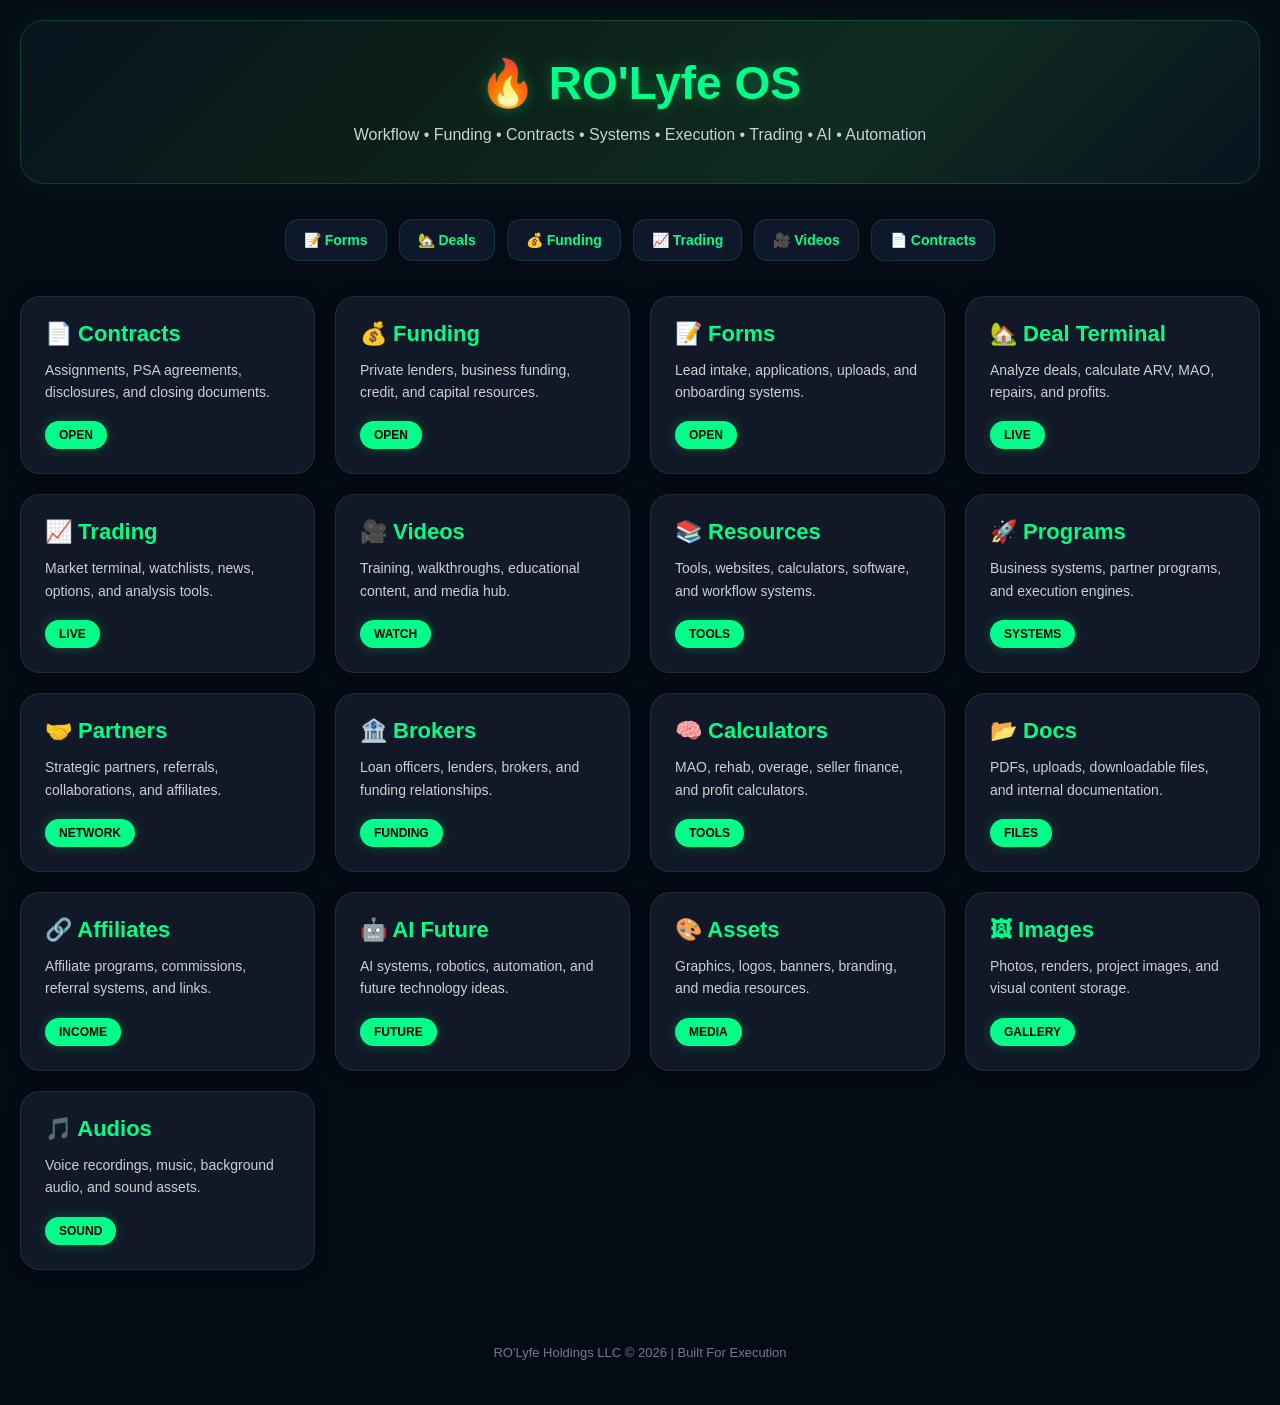
==== index.html @ 67cfa074 "Update index.html" ====
<!DOCTYPE html>
<html lang="en">
<head>
<meta charset="UTF-8" />
<meta name="viewport" content="width=device-width, initial-scale=1.0"/>
<title>RO'Lyfe OS</title>

<style>

*{
margin:0;
padding:0;
box-sizing:border-box;
font-family:Arial,sans-serif;
scroll-behavior:smooth;
}

body{
background:#050b14;
color:white;
padding:20px;
}

/* TOP HERO */

.topbar{
text-align:center;
margin-bottom:35px;
padding:35px 20px;
border-radius:24px;
background:
linear-gradient(
135deg,
#07141f,
#0b1f17,
#102b20,
#07141f
);
border:1px solid rgba(0,255,136,0.18);
box-shadow:0 0 30px rgba(0,255,136,0.08);
animation:glow 5s infinite alternate;
}

.topbar h1{
font-size:46px;
margin-bottom:12px;
color:#00ff88;
text-shadow:0 0 15px rgba(0,255,136,0.35);
}

.topbar p{
color:#c8d2dc;
font-size:16px;
line-height:1.6;
max-width:800px;
margin:auto;
}

/* QUICK NAV */

.quicknav{
display:flex;
justify-content:center;
gap:12px;
flex-wrap:wrap;
margin-bottom:35px;
}

.quicknav a{
text-decoration:none;
background:#0f172a;
color:#00ff88;
padding:12px 18px;
border-radius:14px;
font-size:14px;
font-weight:bold;
border:1px solid rgba(0,255,136,0.15);
transition:0.3s;
}

.quicknav a:hover{
background:#00ff88;
color:#000;
transform:translateY(-3px);
}

/* GRID */

.grid{
display:grid;
grid-template-columns:repeat(auto-fit,minmax(240px,1fr));
gap:20px;
}

/* CARD */

.card{
background:#111827;
border:1px solid rgba(255,255,255,0.08);
border-radius:20px;
padding:24px;
text-decoration:none;
color:white;
transition:0.3s;
box-shadow:0 0 15px rgba(0,0,0,0.3);
position:relative;
overflow:hidden;
}

.card::before{
content:"";
position:absolute;
top:0;
left:0;
width:100%;
height:4px;
background:#00ff88;
opacity:0;
transition:0.3s;
}

.card:hover::before{
opacity:1;
}

.card:hover{
transform:translateY(-6px);
border-color:#00ff88;
box-shadow:0 0 25px rgba(0,255,136,0.25);
background:#132033;
}

.card h2{
font-size:22px;
margin-bottom:12px;
color:#00ff88;
}

.card p{
font-size:14px;
line-height:1.6;
color:#cfcfcf;
margin-bottom:18px;
}

/* BADGE */

.badge{
display:inline-block;
padding:7px 14px;
border-radius:999px;
background:#00ff88;
color:#000;
font-weight:bold;
font-size:12px;
box-shadow:0 0 12px rgba(0,255,136,0.25);
}

/* FOOTER */

.footer{
margin-top:50px;
text-align:center;
color:#6f7b8b;
font-size:13px;
padding:25px;
}

/* GLOW */

@keyframes glow{
from{
box-shadow:0 0 12px rgba(0,255,136,0.10);
}
to{
box-shadow:0 0 35px rgba(0,255,136,0.25);
}
}

/* MOBILE */

@media(max-width:768px){

.topbar h1{
font-size:34px;
}

.topbar p{
font-size:14px;
}

.quicknav{
gap:8px;
}

.quicknav a{
font-size:12px;
padding:10px 12px;
}

.card h2{
font-size:20px;
}

}

</style>
</head>

<body>

<!-- HERO -->

<div class="topbar">

<h1>🔥 RO'Lyfe OS</h1>

<p>
Workflow • Funding • Contracts • Systems • Execution • Trading • AI • Automation
</p>

</div>

<!-- QUICK NAV -->

<div class="quicknav">

<a href="./forms/">📝 Forms</a>

<a href="./deal-terminal/">🏡 Deals</a>

<a href="./funding/">💰 Funding</a>

<a href="./trading/">📈 Trading</a>

<a href="./videos/">🎥 Videos</a>

<a href="./contracts/">📄 Contracts</a>

</div>

<!-- MAIN GRID -->

<div class="grid">

<a class="card" href="./contracts/">

<h2>📄 Contracts</h2>

<p>
Assignments, PSA agreements, disclosures, and closing documents.
</p>

<span class="badge">OPEN</span>

</a>

<a class="card" href="./funding/">

<h2>💰 Funding</h2>

<p>
Private lenders, business funding, credit, and capital resources.
</p>

<span class="badge">OPEN</span>

</a>

<a class="card" href="./forms/">

<h2>📝 Forms</h2>

<p>
Lead intake, applications, uploads, and onboarding systems.
</p>

<span class="badge">OPEN</span>

</a>

<a class="card" href="./deal-terminal/">

<h2>🏡 Deal Terminal</h2>

<p>
Analyze deals, calculate ARV, MAO, repairs, and profits.
</p>

<span class="badge">LIVE</span>

</a>

<a class="card" href="./trading/">

<h2>📈 Trading</h2>

<p>
Market terminal, watchlists, news, options, and analysis tools.
</p>

<span class="badge">LIVE</span>

</a>

<a class="card" href="./videos/">

<h2>🎥 Videos</h2>

<p>
Training, walkthroughs, educational content, and media hub.
</p>

<span class="badge">WATCH</span>

</a>

<a class="card" href="./resources/">

<h2>📚 Resources</h2>

<p>
Tools, websites, calculators, software, and workflow systems.
</p>

<span class="badge">TOOLS</span>

</a>

<a class="card" href="./programs/">

<h2>🚀 Programs</h2>

<p>
Business systems, partner programs, and execution engines.
</p>

<span class="badge">SYSTEMS</span>

</a>

<a class="card" href="./partners/">

<h2>🤝 Partners</h2>

<p>
Strategic partners, referrals, collaborations, and affiliates.
</p>

<span class="badge">NETWORK</span>

</a>

<a class="card" href="./brokers/">

<h2>🏦 Brokers</h2>

<p>
Loan officers, lenders, brokers, and funding relationships.
</p>

<span class="badge">FUNDING</span>

</a>

<a class="card" href="./calculators/">

<h2>🧠 Calculators</h2>

<p>
MAO, rehab, overage, seller finance, and profit calculators.
</p>

<span class="badge">TOOLS</span>

</a>

<a class="card" href="./docs/">

<h2>📂 Docs</h2>

<p>
PDFs, uploads, downloadable files, and internal documentation.
</p>

<span class="badge">FILES</span>

</a>

<a class="card" href="./affiliates/">

<h2>🔗 Affiliates</h2>

<p>
Affiliate programs, commissions, referral systems, and links.
</p>

<span class="badge">INCOME</span>

</a>

<a class="card" href="./ai-future/">

<h2>🤖 AI Future</h2>

<p>
AI systems, robotics, automation, and future technology ideas.
</p>

<span class="badge">FUTURE</span>

</a>

<a class="card" href="./assets/">

<h2>🎨 Assets</h2>

<p>
Graphics, logos, banners, branding, and media resources.
</p>

<span class="badge">MEDIA</span>

</a>

<a class="card" href="./images/">

<h2>🖼 Images</h2>

<p>
Photos, renders, project images, and visual content storage.
</p>

<span class="badge">GALLERY</span>

</a>

<a class="card" href="./audios/">

<h2>🎵 Audios</h2>

<p>
Voice recordings, music, background audio, and sound assets.
</p>

<span class="badge">SOUND</span>

</a>

</div>

<!-- FOOTER -->

<div class="footer">

<p>
RO'Lyfe Holdings LLC © 2026 | Built For Execution
</p>

</div>

</body>
</html>
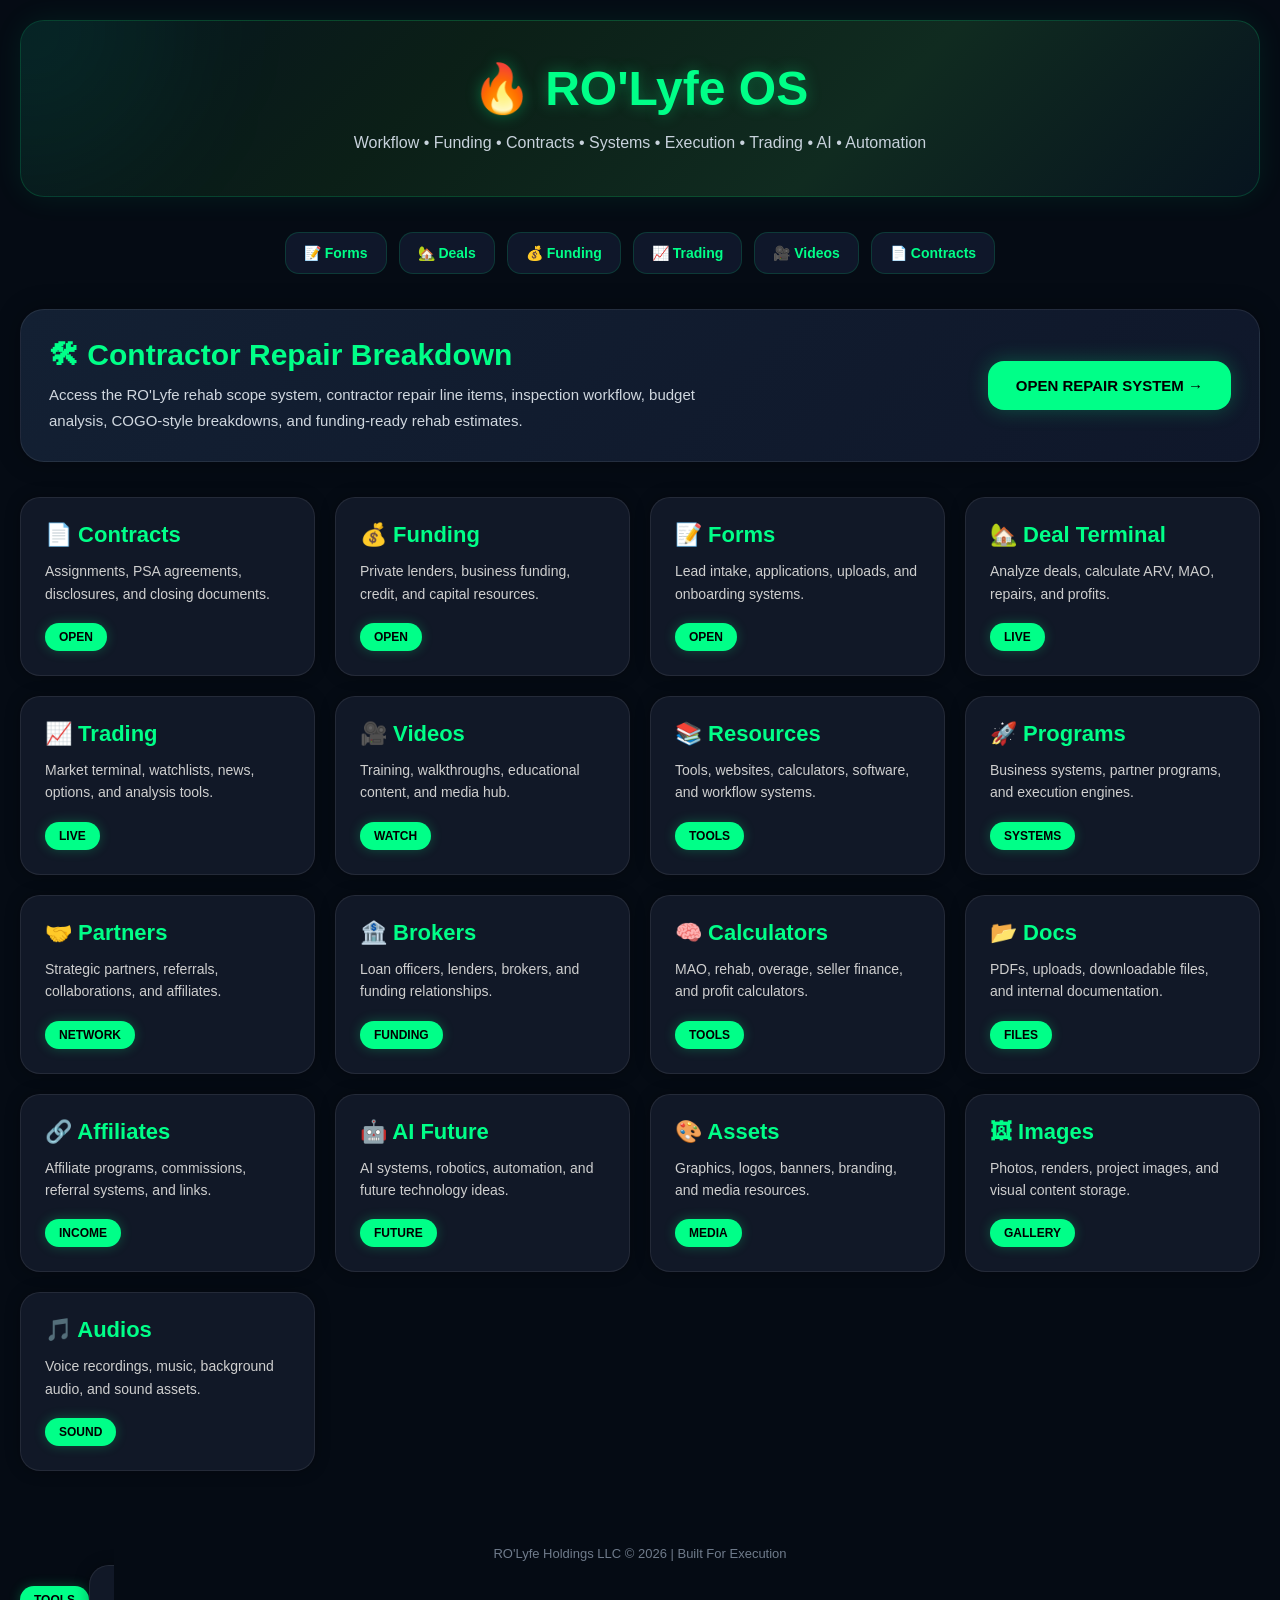
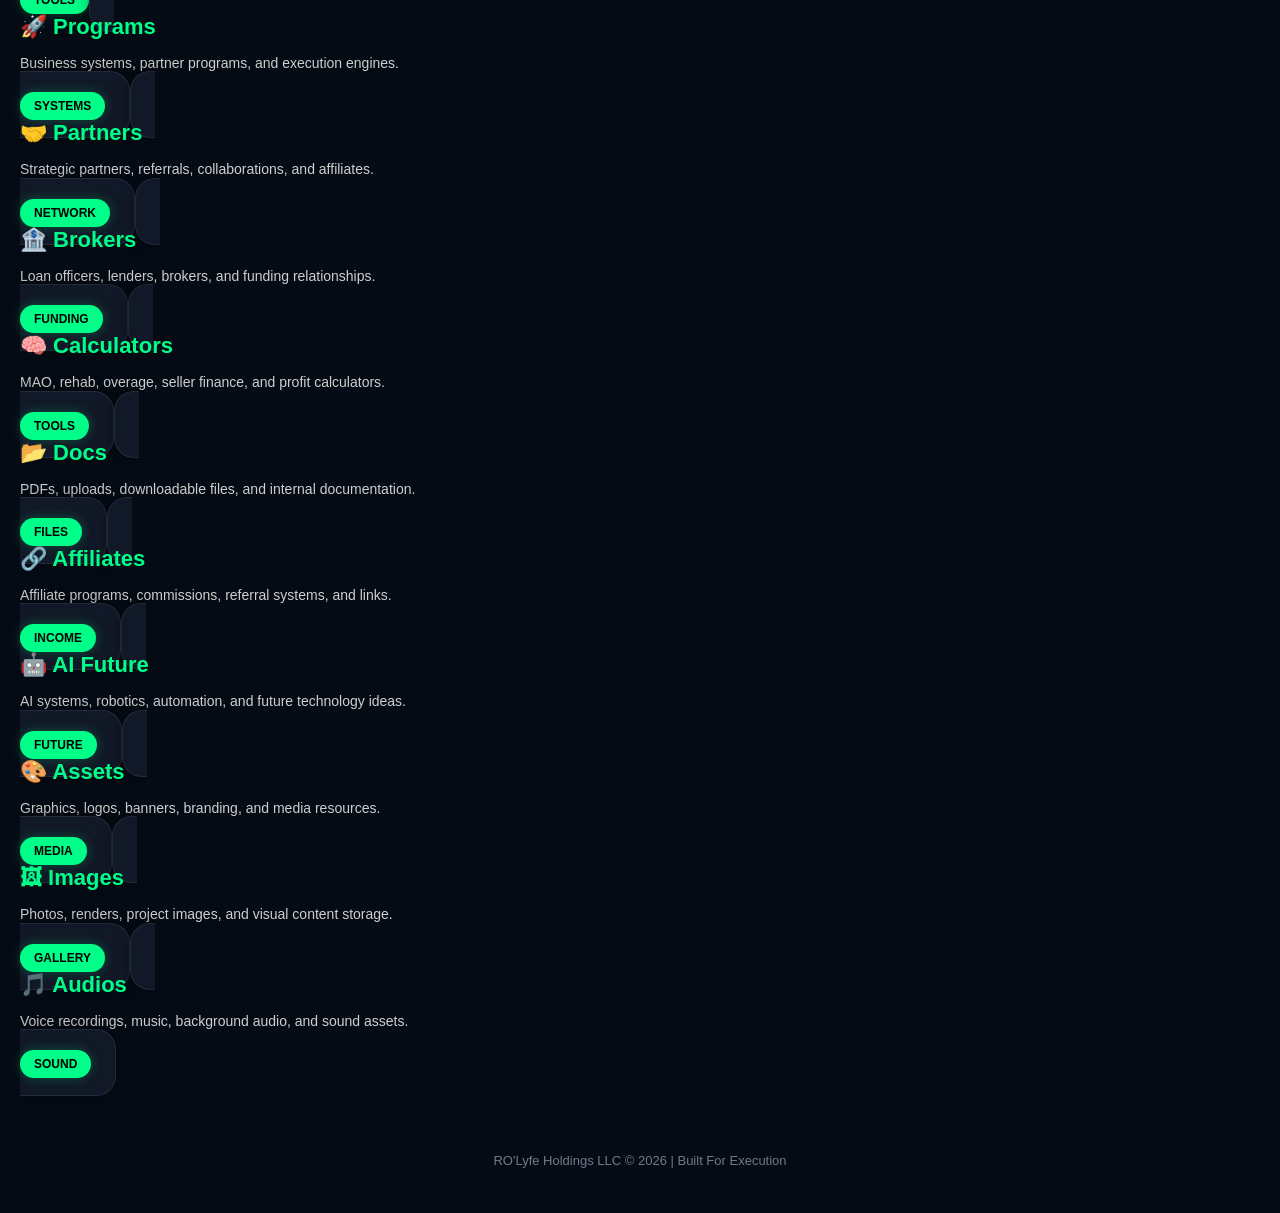
==== commit a7d1a15d: "Update index.html" ====
--- a/index.html
+++ b/index.html
@@ -1,7 +1,7 @@
 <!DOCTYPE html>
 <html lang="en">
 <head>
-<meta charset="UTF-8" />
+<meta charset="UTF-8"/>
 <meta name="viewport" content="width=device-width, initial-scale=1.0"/>
 <title>RO'Lyfe OS</title>
 
@@ -21,12 +21,12 @@
 padding:20px;
 }
 
-/* TOP HERO */
+/* HERO */
 
 .topbar{
 text-align:center;
 margin-bottom:35px;
-padding:35px 20px;
+padding:40px 20px;
 border-radius:24px;
 background:
 linear-gradient(
@@ -39,21 +39,39 @@
 border:1px solid rgba(0,255,136,0.18);
 box-shadow:0 0 30px rgba(0,255,136,0.08);
 animation:glow 5s infinite alternate;
+position:relative;
+overflow:hidden;
+}
+
+.topbar::before{
+content:"";
+position:absolute;
+top:-120px;
+left:-120px;
+width:260px;
+height:260px;
+background:rgba(0,255,136,0.08);
+filter:blur(70px);
+border-radius:50%;
 }
 
 .topbar h1{
-font-size:46px;
+font-size:48px;
 margin-bottom:12px;
 color:#00ff88;
 text-shadow:0 0 15px rgba(0,255,136,0.35);
+position:relative;
+z-index:2;
 }
 
 .topbar p{
 color:#c8d2dc;
 font-size:16px;
-line-height:1.6;
-max-width:800px;
+line-height:1.7;
+max-width:900px;
 margin:auto;
+position:relative;
+z-index:2;
 }
 
 /* QUICK NAV */
@@ -82,6 +100,52 @@
 background:#00ff88;
 color:#000;
 transform:translateY(-3px);
+}
+
+/* REPAIR SECTION */
+
+.repair-banner{
+margin-bottom:35px;
+padding:28px;
+border-radius:24px;
+background:linear-gradient(135deg,#132033,#0f172a);
+border:1px solid rgba(255,255,255,0.08);
+display:flex;
+flex-wrap:wrap;
+justify-content:space-between;
+align-items:center;
+gap:20px;
+box-shadow:0 0 25px rgba(0,0,0,0.3);
+}
+
+.repair-text h2{
+font-size:30px;
+color:#00ff88;
+margin-bottom:10px;
+}
+
+.repair-text p{
+max-width:700px;
+line-height:1.7;
+color:#d0d7df;
+font-size:15px;
+}
+
+.repair-btn{
+text-decoration:none;
+background:#00ff88;
+color:#000;
+padding:16px 28px;
+border-radius:16px;
+font-weight:bold;
+font-size:15px;
+transition:0.3s;
+box-shadow:0 0 20px rgba(0,255,136,0.25);
+}
+
+.repair-btn:hover{
+transform:translateY(-4px) scale(1.03);
+background:white;
 }
 
 /* GRID */
@@ -202,6 +266,14 @@
 font-size:20px;
 }
 
+.repair-banner{
+padding:22px;
+}
+
+.repair-text h2{
+font-size:24px;
+}
+
 }
 
 </style>
@@ -226,225 +298,140 @@
 <div class="quicknav">
 
 <a href="./forms/">📝 Forms</a>
-
 <a href="./deal-terminal/">🏡 Deals</a>
-
 <a href="./funding/">💰 Funding</a>
-
 <a href="./trading/">📈 Trading</a>
-
 <a href="./videos/">🎥 Videos</a>
-
 <a href="./contracts/">📄 Contracts</a>
 
 </div>
 
+<!-- REPAIR HUB -->
+
+<div class="repair-banner">
+
+<div class="repair-text">
+
+<h2>🛠 Contractor Repair Breakdown</h2>
+
+<p>
+Access the RO'Lyfe rehab scope system, contractor repair line items,
+inspection workflow, budget analysis, COGO-style breakdowns,
+and funding-ready rehab estimates.
+</p>
+
+</div>
+
+<a class="repair-btn" href="./calculators/">
+OPEN REPAIR SYSTEM →
+</a>
+
+</div>
+
 <!-- MAIN GRID -->
 
 <div class="grid">
 
 <a class="card" href="./contracts/">
-
 <h2>📄 Contracts</h2>
-
-<p>
-Assignments, PSA agreements, disclosures, and closing documents.
-</p>
-
+<p>Assignments, PSA agreements, disclosures, and closing documents.</p>
 <span class="badge">OPEN</span>
-
 </a>
 
 <a class="card" href="./funding/">
-
 <h2>💰 Funding</h2>
-
-<p>
-Private lenders, business funding, credit, and capital resources.
-</p>
-
+<p>Private lenders, business funding, credit, and capital resources.</p>
 <span class="badge">OPEN</span>
-
 </a>
 
 <a class="card" href="./forms/">
-
 <h2>📝 Forms</h2>
-
-<p>
-Lead intake, applications, uploads, and onboarding systems.
-</p>
-
+<p>Lead intake, applications, uploads, and onboarding systems.</p>
 <span class="badge">OPEN</span>
-
 </a>
 
 <a class="card" href="./deal-terminal/">
-
 <h2>🏡 Deal Terminal</h2>
-
-<p>
-Analyze deals, calculate ARV, MAO, repairs, and profits.
-</p>
-
+<p>Analyze deals, calculate ARV, MAO, repairs, and profits.</p>
 <span class="badge">LIVE</span>
-
 </a>
 
 <a class="card" href="./trading/">
-
 <h2>📈 Trading</h2>
-
-<p>
-Market terminal, watchlists, news, options, and analysis tools.
-</p>
-
+<p>Market terminal, watchlists, news, options, and analysis tools.</p>
 <span class="badge">LIVE</span>
-
 </a>
 
 <a class="card" href="./videos/">
-
 <h2>🎥 Videos</h2>
-
-<p>
-Training, walkthroughs, educational content, and media hub.
-</p>
-
+<p>Training, walkthroughs, educational content, and media hub.</p>
 <span class="badge">WATCH</span>
-
 </a>
 
 <a class="card" href="./resources/">
-
 <h2>📚 Resources</h2>
-
-<p>
-Tools, websites, calculators, software, and workflow systems.
-</p>
-
+<p>Tools, websites, calculators, software, and workflow systems.</p>
 <span class="badge">TOOLS</span>
-
 </a>
 
 <a class="card" href="./programs/">
-
 <h2>🚀 Programs</h2>
-
-<p>
-Business systems, partner programs, and execution engines.
-</p>
-
+<p>Business systems, partner programs, and execution engines.</p>
 <span class="badge">SYSTEMS</span>
-
 </a>
 
 <a class="card" href="./partners/">
-
 <h2>🤝 Partners</h2>
-
-<p>
-Strategic partners, referrals, collaborations, and affiliates.
-</p>
-
+<p>Strategic partners, referrals, collaborations, and affiliates.</p>
 <span class="badge">NETWORK</span>
-
 </a>
 
 <a class="card" href="./brokers/">
-
 <h2>🏦 Brokers</h2>
-
-<p>
-Loan officers, lenders, brokers, and funding relationships.
-</p>
-
+<p>Loan officers, lenders, brokers, and funding relationships.</p>
 <span class="badge">FUNDING</span>
-
 </a>
 
 <a class="card" href="./calculators/">
-
 <h2>🧠 Calculators</h2>
-
-<p>
-MAO, rehab, overage, seller finance, and profit calculators.
-</p>
-
+<p>MAO, rehab, overage, seller finance, and profit calculators.</p>
 <span class="badge">TOOLS</span>
-
 </a>
 
 <a class="card" href="./docs/">
-
 <h2>📂 Docs</h2>
-
-<p>
-PDFs, uploads, downloadable files, and internal documentation.
-</p>
-
+<p>PDFs, uploads, downloadable files, and internal documentation.</p>
 <span class="badge">FILES</span>
-
 </a>
 
 <a class="card" href="./affiliates/">
-
 <h2>🔗 Affiliates</h2>
-
-<p>
-Affiliate programs, commissions, referral systems, and links.
-</p>
-
+<p>Affiliate programs, commissions, referral systems, and links.</p>
 <span class="badge">INCOME</span>
-
 </a>
 
 <a class="card" href="./ai-future/">
-
 <h2>🤖 AI Future</h2>
-
-<p>
-AI systems, robotics, automation, and future technology ideas.
-</p>
-
+<p>AI systems, robotics, automation, and future technology ideas.</p>
 <span class="badge">FUTURE</span>
-
 </a>
 
 <a class="card" href="./assets/">
-
 <h2>🎨 Assets</h2>
-
-<p>
-Graphics, logos, banners, branding, and media resources.
-</p>
-
+<p>Graphics, logos, banners, branding, and media resources.</p>
 <span class="badge">MEDIA</span>
-
 </a>
 
 <a class="card" href="./images/">
-
 <h2>🖼 Images</h2>
-
-<p>
-Photos, renders, project images, and visual content storage.
-</p>
-
+<p>Photos, renders, project images, and visual content storage.</p>
 <span class="badge">GALLERY</span>
-
 </a>
 
 <a class="card" href="./audios/">
-
 <h2>🎵 Audios</h2>
-
-<p>
-Voice recordings, music, background audio, and sound assets.
-</p>
-
+<p>Voice recordings, music, background audio, and sound assets.</p>
 <span class="badge">SOUND</span>
-
 </a>
 
 </div>
@@ -461,3 +448,142 @@
 
 </body>
 </html>
+
+<span class="badge">TOOLS</span>
+
+</a>
+
+<a class="card" href="./programs/">
+
+<h2>🚀 Programs</h2>
+
+<p>
+Business systems, partner programs, and execution engines.
+</p>
+
+<span class="badge">SYSTEMS</span>
+
+</a>
+
+<a class="card" href="./partners/">
+
+<h2>🤝 Partners</h2>
+
+<p>
+Strategic partners, referrals, collaborations, and affiliates.
+</p>
+
+<span class="badge">NETWORK</span>
+
+</a>
+
+<a class="card" href="./brokers/">
+
+<h2>🏦 Brokers</h2>
+
+<p>
+Loan officers, lenders, brokers, and funding relationships.
+</p>
+
+<span class="badge">FUNDING</span>
+
+</a>
+
+<a class="card" href="./calculators/">
+
+<h2>🧠 Calculators</h2>
+
+<p>
+MAO, rehab, overage, seller finance, and profit calculators.
+</p>
+
+<span class="badge">TOOLS</span>
+
+</a>
+
+<a class="card" href="./docs/">
+
+<h2>📂 Docs</h2>
+
+<p>
+PDFs, uploads, downloadable files, and internal documentation.
+</p>
+
+<span class="badge">FILES</span>
+
+</a>
+
+<a class="card" href="./affiliates/">
+
+<h2>🔗 Affiliates</h2>
+
+<p>
+Affiliate programs, commissions, referral systems, and links.
+</p>
+
+<span class="badge">INCOME</span>
+
+</a>
+
+<a class="card" href="./ai-future/">
+
+<h2>🤖 AI Future</h2>
+
+<p>
+AI systems, robotics, automation, and future technology ideas.
+</p>
+
+<span class="badge">FUTURE</span>
+
+</a>
+
+<a class="card" href="./assets/">
+
+<h2>🎨 Assets</h2>
+
+<p>
+Graphics, logos, banners, branding, and media resources.
+</p>
+
+<span class="badge">MEDIA</span>
+
+</a>
+
+<a class="card" href="./images/">
+
+<h2>🖼 Images</h2>
+
+<p>
+Photos, renders, project images, and visual content storage.
+</p>
+
+<span class="badge">GALLERY</span>
+
+</a>
+
+<a class="card" href="./audios/">
+
+<h2>🎵 Audios</h2>
+
+<p>
+Voice recordings, music, background audio, and sound assets.
+</p>
+
+<span class="badge">SOUND</span>
+
+</a>
+
+</div>
+
+<!-- FOOTER -->
+
+<div class="footer">
+
+<p>
+RO'Lyfe Holdings LLC © 2026 | Built For Execution
+</p>
+
+</div>
+
+</body>
+</html>
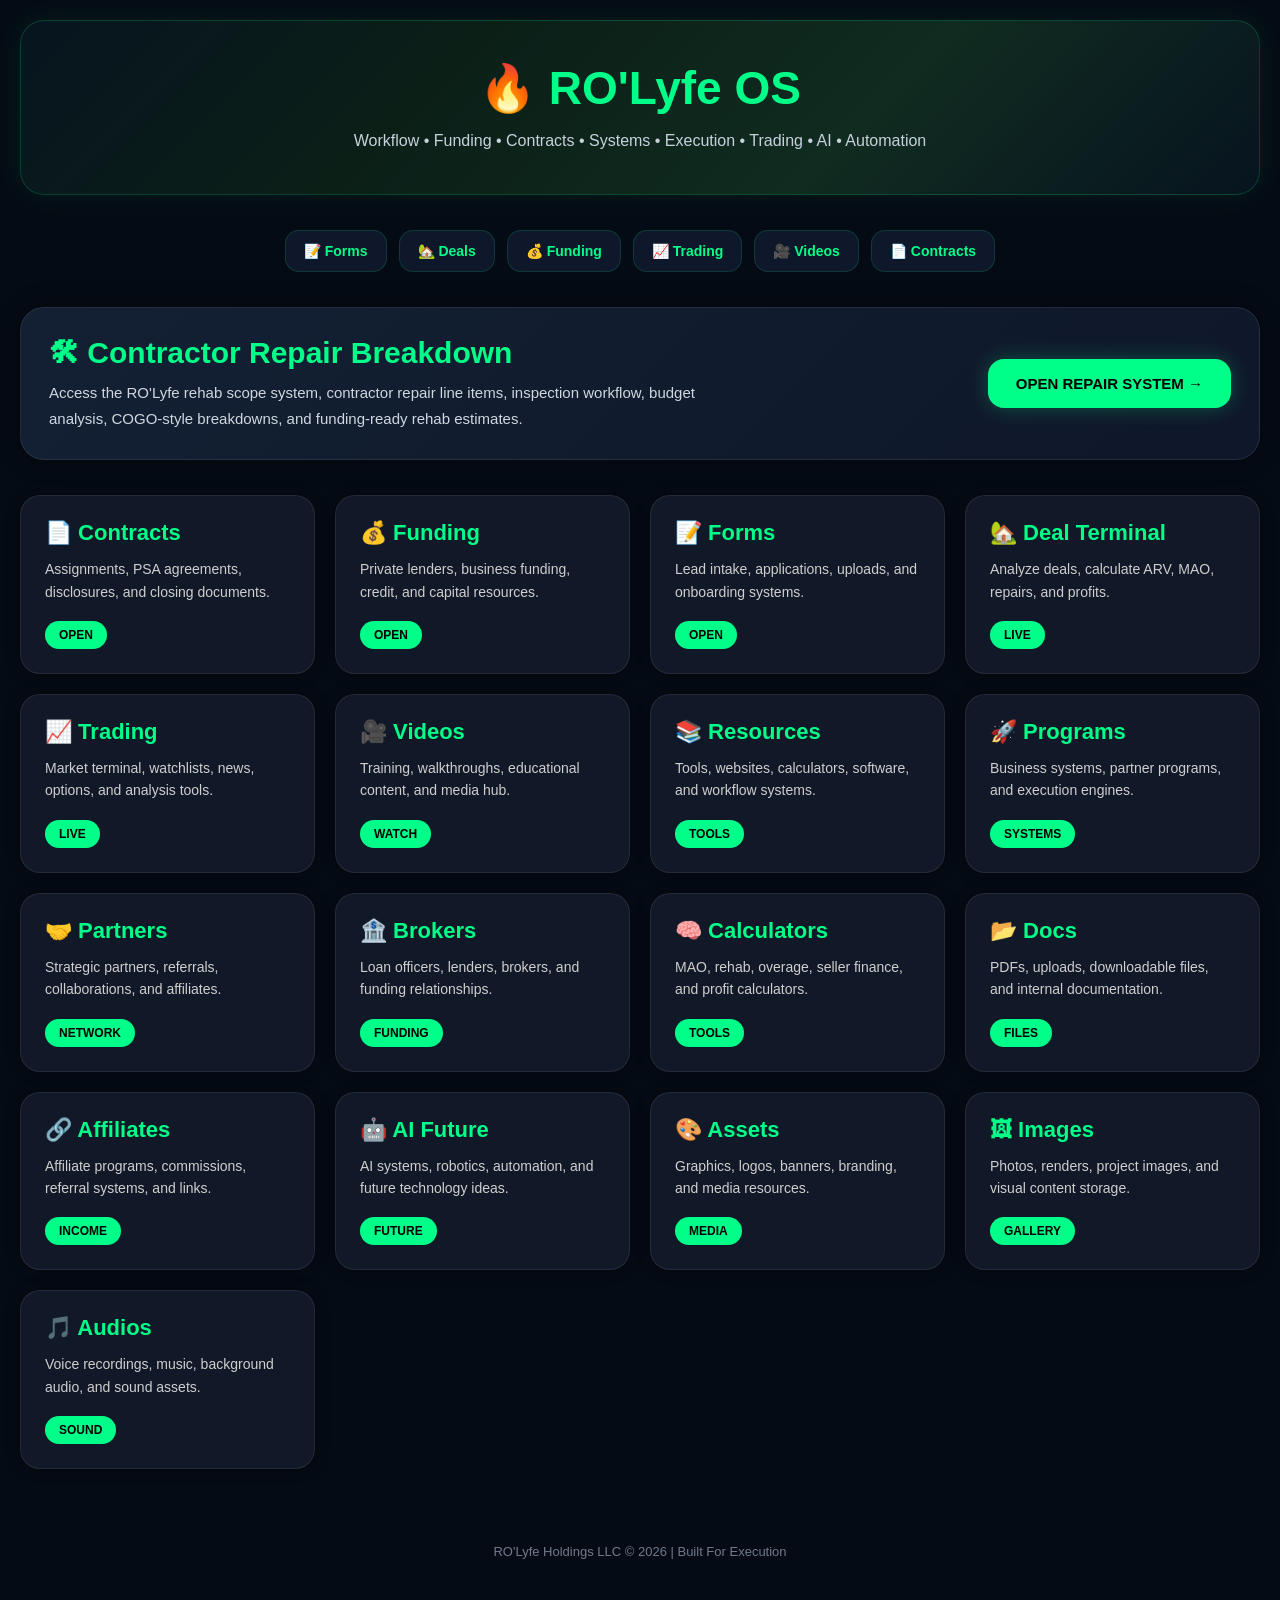
==== commit c4905750: "Update index.html" ====
--- a/index.html
+++ b/index.html
@@ -5,285 +5,14 @@
 <meta name="viewport" content="width=device-width, initial-scale=1.0"/>
 <title>RO'Lyfe OS</title>
 
-<style>
-
-*{
-margin:0;
-padding:0;
-box-sizing:border-box;
-font-family:Arial,sans-serif;
-scroll-behavior:smooth;
-}
-
-body{
-background:#050b14;
-color:white;
-padding:20px;
-}
-
-/* HERO */
-
-.topbar{
-text-align:center;
-margin-bottom:35px;
-padding:40px 20px;
-border-radius:24px;
-background:
-linear-gradient(
-135deg,
-#07141f,
-#0b1f17,
-#102b20,
-#07141f
-);
-border:1px solid rgba(0,255,136,0.18);
-box-shadow:0 0 30px rgba(0,255,136,0.08);
-animation:glow 5s infinite alternate;
-position:relative;
-overflow:hidden;
-}
-
-.topbar::before{
-content:"";
-position:absolute;
-top:-120px;
-left:-120px;
-width:260px;
-height:260px;
-background:rgba(0,255,136,0.08);
-filter:blur(70px);
-border-radius:50%;
-}
-
-.topbar h1{
-font-size:48px;
-margin-bottom:12px;
-color:#00ff88;
-text-shadow:0 0 15px rgba(0,255,136,0.35);
-position:relative;
-z-index:2;
-}
-
-.topbar p{
-color:#c8d2dc;
-font-size:16px;
-line-height:1.7;
-max-width:900px;
-margin:auto;
-position:relative;
-z-index:2;
-}
-
-/* QUICK NAV */
-
-.quicknav{
-display:flex;
-justify-content:center;
-gap:12px;
-flex-wrap:wrap;
-margin-bottom:35px;
-}
-
-.quicknav a{
-text-decoration:none;
-background:#0f172a;
-color:#00ff88;
-padding:12px 18px;
-border-radius:14px;
-font-size:14px;
-font-weight:bold;
-border:1px solid rgba(0,255,136,0.15);
-transition:0.3s;
-}
-
-.quicknav a:hover{
-background:#00ff88;
-color:#000;
-transform:translateY(-3px);
-}
-
-/* REPAIR SECTION */
-
-.repair-banner{
-margin-bottom:35px;
-padding:28px;
-border-radius:24px;
-background:linear-gradient(135deg,#132033,#0f172a);
-border:1px solid rgba(255,255,255,0.08);
-display:flex;
-flex-wrap:wrap;
-justify-content:space-between;
-align-items:center;
-gap:20px;
-box-shadow:0 0 25px rgba(0,0,0,0.3);
-}
-
-.repair-text h2{
-font-size:30px;
-color:#00ff88;
-margin-bottom:10px;
-}
-
-.repair-text p{
-max-width:700px;
-line-height:1.7;
-color:#d0d7df;
-font-size:15px;
-}
-
-.repair-btn{
-text-decoration:none;
-background:#00ff88;
-color:#000;
-padding:16px 28px;
-border-radius:16px;
-font-weight:bold;
-font-size:15px;
-transition:0.3s;
-box-shadow:0 0 20px rgba(0,255,136,0.25);
-}
-
-.repair-btn:hover{
-transform:translateY(-4px) scale(1.03);
-background:white;
-}
-
-/* GRID */
-
-.grid{
-display:grid;
-grid-template-columns:repeat(auto-fit,minmax(240px,1fr));
-gap:20px;
-}
-
-/* CARD */
-
-.card{
-background:#111827;
-border:1px solid rgba(255,255,255,0.08);
-border-radius:20px;
-padding:24px;
-text-decoration:none;
-color:white;
-transition:0.3s;
-box-shadow:0 0 15px rgba(0,0,0,0.3);
-position:relative;
-overflow:hidden;
-}
-
-.card::before{
-content:"";
-position:absolute;
-top:0;
-left:0;
-width:100%;
-height:4px;
-background:#00ff88;
-opacity:0;
-transition:0.3s;
-}
-
-.card:hover::before{
-opacity:1;
-}
-
-.card:hover{
-transform:translateY(-6px);
-border-color:#00ff88;
-box-shadow:0 0 25px rgba(0,255,136,0.25);
-background:#132033;
-}
-
-.card h2{
-font-size:22px;
-margin-bottom:12px;
-color:#00ff88;
-}
-
-.card p{
-font-size:14px;
-line-height:1.6;
-color:#cfcfcf;
-margin-bottom:18px;
-}
-
-/* BADGE */
-
-.badge{
-display:inline-block;
-padding:7px 14px;
-border-radius:999px;
-background:#00ff88;
-color:#000;
-font-weight:bold;
-font-size:12px;
-box-shadow:0 0 12px rgba(0,255,136,0.25);
-}
-
-/* FOOTER */
-
-.footer{
-margin-top:50px;
-text-align:center;
-color:#6f7b8b;
-font-size:13px;
-padding:25px;
-}
-
-/* GLOW */
-
-@keyframes glow{
-from{
-box-shadow:0 0 12px rgba(0,255,136,0.10);
-}
-to{
-box-shadow:0 0 35px rgba(0,255,136,0.25);
-}
-}
-
-/* MOBILE */
-
-@media(max-width:768px){
-
-.topbar h1{
-font-size:34px;
-}
-
-.topbar p{
-font-size:14px;
-}
-
-.quicknav{
-gap:8px;
-}
-
-.quicknav a{
-font-size:12px;
-padding:10px 12px;
-}
-
-.card h2{
-font-size:20px;
-}
-
-.repair-banner{
-padding:22px;
-}
-
-.repair-text h2{
-font-size:24px;
-}
-
-}
-
-</style>
+<link rel="stylesheet" href="styles.css"/>
+
 </head>
-
 <body>
 
 <!-- HERO -->
 
-<div class="topbar">
+<div class="hero">
 
 <h1>🔥 RO'Lyfe OS</h1>
 
@@ -298,15 +27,20 @@
 <div class="quicknav">
 
 <a href="./forms/">📝 Forms</a>
+
 <a href="./deal-terminal/">🏡 Deals</a>
+
 <a href="./funding/">💰 Funding</a>
+
 <a href="./trading/">📈 Trading</a>
+
 <a href="./videos/">🎥 Videos</a>
+
 <a href="./contracts/">📄 Contracts</a>
 
 </div>
 
-<!-- REPAIR HUB -->
+<!-- REPAIR SYSTEM -->
 
 <div class="repair-banner">
 
@@ -323,7 +57,9 @@
 </div>
 
 <a class="repair-btn" href="./calculators/">
+
 OPEN REPAIR SYSTEM →
+
 </a>
 
 </div>
@@ -333,105 +69,207 @@
 <div class="grid">
 
 <a class="card" href="./contracts/">
+
 <h2>📄 Contracts</h2>
-<p>Assignments, PSA agreements, disclosures, and closing documents.</p>
+
+<p>
+Assignments, PSA agreements, disclosures, and closing documents.
+</p>
+
 <span class="badge">OPEN</span>
+
 </a>
 
 <a class="card" href="./funding/">
+
 <h2>💰 Funding</h2>
-<p>Private lenders, business funding, credit, and capital resources.</p>
+
+<p>
+Private lenders, business funding, credit, and capital resources.
+</p>
+
 <span class="badge">OPEN</span>
+
 </a>
 
 <a class="card" href="./forms/">
+
 <h2>📝 Forms</h2>
-<p>Lead intake, applications, uploads, and onboarding systems.</p>
+
+<p>
+Lead intake, applications, uploads, and onboarding systems.
+</p>
+
 <span class="badge">OPEN</span>
+
 </a>
 
 <a class="card" href="./deal-terminal/">
+
 <h2>🏡 Deal Terminal</h2>
-<p>Analyze deals, calculate ARV, MAO, repairs, and profits.</p>
+
+<p>
+Analyze deals, calculate ARV, MAO, repairs, and profits.
+</p>
+
 <span class="badge">LIVE</span>
+
 </a>
 
 <a class="card" href="./trading/">
+
 <h2>📈 Trading</h2>
-<p>Market terminal, watchlists, news, options, and analysis tools.</p>
+
+<p>
+Market terminal, watchlists, news, options, and analysis tools.
+</p>
+
 <span class="badge">LIVE</span>
+
 </a>
 
 <a class="card" href="./videos/">
+
 <h2>🎥 Videos</h2>
-<p>Training, walkthroughs, educational content, and media hub.</p>
+
+<p>
+Training, walkthroughs, educational content, and media hub.
+</p>
+
 <span class="badge">WATCH</span>
+
 </a>
 
 <a class="card" href="./resources/">
+
 <h2>📚 Resources</h2>
-<p>Tools, websites, calculators, software, and workflow systems.</p>
+
+<p>
+Tools, websites, calculators, software, and workflow systems.
+</p>
+
 <span class="badge">TOOLS</span>
+
 </a>
 
 <a class="card" href="./programs/">
+
 <h2>🚀 Programs</h2>
-<p>Business systems, partner programs, and execution engines.</p>
+
+<p>
+Business systems, partner programs, and execution engines.
+</p>
+
 <span class="badge">SYSTEMS</span>
+
 </a>
 
 <a class="card" href="./partners/">
+
 <h2>🤝 Partners</h2>
-<p>Strategic partners, referrals, collaborations, and affiliates.</p>
+
+<p>
+Strategic partners, referrals, collaborations, and affiliates.
+</p>
+
 <span class="badge">NETWORK</span>
+
 </a>
 
 <a class="card" href="./brokers/">
+
 <h2>🏦 Brokers</h2>
-<p>Loan officers, lenders, brokers, and funding relationships.</p>
+
+<p>
+Loan officers, lenders, brokers, and funding relationships.
+</p>
+
 <span class="badge">FUNDING</span>
+
 </a>
 
 <a class="card" href="./calculators/">
+
 <h2>🧠 Calculators</h2>
-<p>MAO, rehab, overage, seller finance, and profit calculators.</p>
+
+<p>
+MAO, rehab, overage, seller finance, and profit calculators.
+</p>
+
 <span class="badge">TOOLS</span>
+
 </a>
 
 <a class="card" href="./docs/">
+
 <h2>📂 Docs</h2>
-<p>PDFs, uploads, downloadable files, and internal documentation.</p>
+
+<p>
+PDFs, uploads, downloadable files, and internal documentation.
+</p>
+
 <span class="badge">FILES</span>
+
 </a>
 
 <a class="card" href="./affiliates/">
+
 <h2>🔗 Affiliates</h2>
-<p>Affiliate programs, commissions, referral systems, and links.</p>
+
+<p>
+Affiliate programs, commissions, referral systems, and links.
+</p>
+
 <span class="badge">INCOME</span>
+
 </a>
 
 <a class="card" href="./ai-future/">
+
 <h2>🤖 AI Future</h2>
-<p>AI systems, robotics, automation, and future technology ideas.</p>
+
+<p>
+AI systems, robotics, automation, and future technology ideas.
+</p>
+
 <span class="badge">FUTURE</span>
+
 </a>
 
 <a class="card" href="./assets/">
+
 <h2>🎨 Assets</h2>
-<p>Graphics, logos, banners, branding, and media resources.</p>
+
+<p>
+Graphics, logos, banners, branding, and media resources.
+</p>
+
 <span class="badge">MEDIA</span>
+
 </a>
 
 <a class="card" href="./images/">
+
 <h2>🖼 Images</h2>
-<p>Photos, renders, project images, and visual content storage.</p>
+
+<p>
+Photos, renders, project images, and visual content storage.
+</p>
+
 <span class="badge">GALLERY</span>
+
 </a>
 
 <a class="card" href="./audios/">
+
 <h2>🎵 Audios</h2>
-<p>Voice recordings, music, background audio, and sound assets.</p>
+
+<p>
+Voice recordings, music, background audio, and sound assets.
+</p>
+
 <span class="badge">SOUND</span>
+
 </a>
 
 </div>
@@ -448,142 +286,3 @@
 
 </body>
 </html>
-
-<span class="badge">TOOLS</span>
-
-</a>
-
-<a class="card" href="./programs/">
-
-<h2>🚀 Programs</h2>
-
-<p>
-Business systems, partner programs, and execution engines.
-</p>
-
-<span class="badge">SYSTEMS</span>
-
-</a>
-
-<a class="card" href="./partners/">
-
-<h2>🤝 Partners</h2>
-
-<p>
-Strategic partners, referrals, collaborations, and affiliates.
-</p>
-
-<span class="badge">NETWORK</span>
-
-</a>
-
-<a class="card" href="./brokers/">
-
-<h2>🏦 Brokers</h2>
-
-<p>
-Loan officers, lenders, brokers, and funding relationships.
-</p>
-
-<span class="badge">FUNDING</span>
-
-</a>
-
-<a class="card" href="./calculators/">
-
-<h2>🧠 Calculators</h2>
-
-<p>
-MAO, rehab, overage, seller finance, and profit calculators.
-</p>
-
-<span class="badge">TOOLS</span>
-
-</a>
-
-<a class="card" href="./docs/">
-
-<h2>📂 Docs</h2>
-
-<p>
-PDFs, uploads, downloadable files, and internal documentation.
-</p>
-
-<span class="badge">FILES</span>
-
-</a>
-
-<a class="card" href="./affiliates/">
-
-<h2>🔗 Affiliates</h2>
-
-<p>
-Affiliate programs, commissions, referral systems, and links.
-</p>
-
-<span class="badge">INCOME</span>
-
-</a>
-
-<a class="card" href="./ai-future/">
-
-<h2>🤖 AI Future</h2>
-
-<p>
-AI systems, robotics, automation, and future technology ideas.
-</p>
-
-<span class="badge">FUTURE</span>
-
-</a>
-
-<a class="card" href="./assets/">
-
-<h2>🎨 Assets</h2>
-
-<p>
-Graphics, logos, banners, branding, and media resources.
-</p>
-
-<span class="badge">MEDIA</span>
-
-</a>
-
-<a class="card" href="./images/">
-
-<h2>🖼 Images</h2>
-
-<p>
-Photos, renders, project images, and visual content storage.
-</p>
-
-<span class="badge">GALLERY</span>
-
-</a>
-
-<a class="card" href="./audios/">
-
-<h2>🎵 Audios</h2>
-
-<p>
-Voice recordings, music, background audio, and sound assets.
-</p>
-
-<span class="badge">SOUND</span>
-
-</a>
-
-</div>
-
-<!-- FOOTER -->
-
-<div class="footer">
-
-<p>
-RO'Lyfe Holdings LLC © 2026 | Built For Execution
-</p>
-
-</div>
-
-</body>
-</html>
--- a/styles.css
+++ b/styles.css
@@ -0,0 +1,317 @@
+*{
+  margin:0;
+  padding:0;
+  box-sizing:border-box;
+  font-family:Arial,sans-serif;
+  scroll-behavior:smooth;
+}
+
+body{
+  background:#050b14;
+  color:white;
+  padding:20px;
+}
+
+.topbar{
+  position:sticky;
+  top:0;
+  z-index:999;
+  background:#081712;
+  padding:14px;
+  display:flex;
+  gap:12px;
+  justify-content:center;
+  flex-wrap:wrap;
+  border:1px solid rgba(0,255,136,0.15);
+  margin-bottom:20px;
+  border-radius:14px;
+}
+
+.topbar a{
+  color:#00ff88;
+  text-decoration:none;
+  font-weight:bold;
+  font-size:14px;
+  padding:8px 12px;
+  border-radius:10px;
+  transition:0.3s;
+}
+
+.topbar a:hover{
+  background:#00ff88;
+  color:#000;
+}
+
+.hero{
+  text-align:center;
+  margin-bottom:35px;
+  padding:40px 20px;
+  border-radius:24px;
+  background:
+  linear-gradient(
+    135deg,
+    #07141f,
+    #0b1f17,
+    #102b20,
+    #07141f
+  );
+
+  border:1px solid rgba(0,255,136,0.18);
+
+  box-shadow:
+  0 0 30px rgba(0,255,136,0.08);
+}
+
+.hero h1{
+  font-size:46px;
+  color:#00ff88;
+  margin-bottom:12px;
+}
+
+.hero p{
+  color:#c8d2dc;
+  line-height:1.7;
+  max-width:900px;
+  margin:auto;
+}
+
+.grid{
+  display:grid;
+  grid-template-columns:
+  repeat(auto-fit,minmax(240px,1fr));
+
+  gap:20px;
+}
+
+.card{
+  background:#111827;
+
+  border:
+  1px solid rgba(255,255,255,0.08);
+
+  border-radius:20px;
+
+  padding:24px;
+
+  color:white;
+
+  text-decoration:none;
+
+  transition:0.3s;
+
+  box-shadow:
+  0 0 15px rgba(0,0,0,0.3);
+}
+
+.card:hover{
+  transform:translateY(-6px);
+
+  border-color:#00ff88;
+
+  box-shadow:
+  0 0 25px rgba(0,255,136,0.25);
+
+  background:#132033;
+}
+
+.card h2{
+  font-size:22px;
+  margin-bottom:12px;
+  color:#00ff88;
+}
+
+.card p{
+  font-size:14px;
+  line-height:1.6;
+  color:#cfcfcf;
+  margin-bottom:18px;
+}
+
+.btn{
+  display:inline-block;
+
+  width:100%;
+
+  text-align:center;
+
+  text-decoration:none;
+
+  background:
+  linear-gradient(
+    135deg,
+    #00d9ff,
+    #00ff88
+  );
+
+  color:#000;
+
+  padding:14px;
+
+  border-radius:14px;
+
+  font-weight:bold;
+
+  border:none;
+
+  cursor:pointer;
+}
+
+.badge{
+  display:inline-block;
+
+  padding:7px 14px;
+
+  border-radius:999px;
+
+  background:#00ff88;
+
+  color:#000;
+
+  font-weight:bold;
+
+  font-size:12px;
+}
+
+.footer{
+  margin-top:50px;
+
+  text-align:center;
+
+  color:#6f7b8b;
+
+  font-size:13px;
+
+  padding:25px;
+}
+
+.quicknav{
+  display:flex;
+  justify-content:center;
+  gap:12px;
+  flex-wrap:wrap;
+  margin-bottom:35px;
+}
+
+.quicknav a{
+  text-decoration:none;
+
+  background:#0f172a;
+
+  color:#00ff88;
+
+  padding:12px 18px;
+
+  border-radius:14px;
+
+  font-size:14px;
+
+  font-weight:bold;
+
+  border:
+  1px solid rgba(0,255,136,0.15);
+
+  transition:0.3s;
+}
+
+.quicknav a:hover{
+  background:#00ff88;
+  color:#000;
+  transform:translateY(-3px);
+}
+
+.repair-banner{
+  margin-bottom:35px;
+
+  padding:28px;
+
+  border-radius:24px;
+
+  background:
+  linear-gradient(
+    135deg,
+    #132033,
+    #0f172a
+  );
+
+  border:
+  1px solid rgba(255,255,255,0.08);
+
+  display:flex;
+
+  flex-wrap:wrap;
+
+  justify-content:space-between;
+
+  align-items:center;
+
+  gap:20px;
+
+  box-shadow:
+  0 0 25px rgba(0,0,0,0.3);
+}
+
+.repair-text h2{
+  font-size:30px;
+  color:#00ff88;
+  margin-bottom:10px;
+}
+
+.repair-text p{
+  max-width:700px;
+  line-height:1.7;
+  color:#d0d7df;
+  font-size:15px;
+}
+
+.repair-btn{
+  text-decoration:none;
+
+  background:#00ff88;
+
+  color:#000;
+
+  padding:16px 28px;
+
+  border-radius:16px;
+
+  font-weight:bold;
+
+  font-size:15px;
+
+  transition:0.3s;
+
+  box-shadow:
+  0 0 20px rgba(0,255,136,0.25);
+}
+
+.repair-btn:hover{
+  transform:
+  translateY(-4px)
+  scale(1.03);
+
+  background:white;
+}
+
+@media(max-width:768px){
+
+  body{
+    padding:12px;
+  }
+
+  .hero h1{
+    font-size:34px;
+  }
+
+  .topbar a{
+    font-size:12px;
+    padding:9px 10px;
+  }
+
+  .repair-banner{
+    padding:22px;
+  }
+
+  .repair-text h2{
+    font-size:24px;
+  }
+}
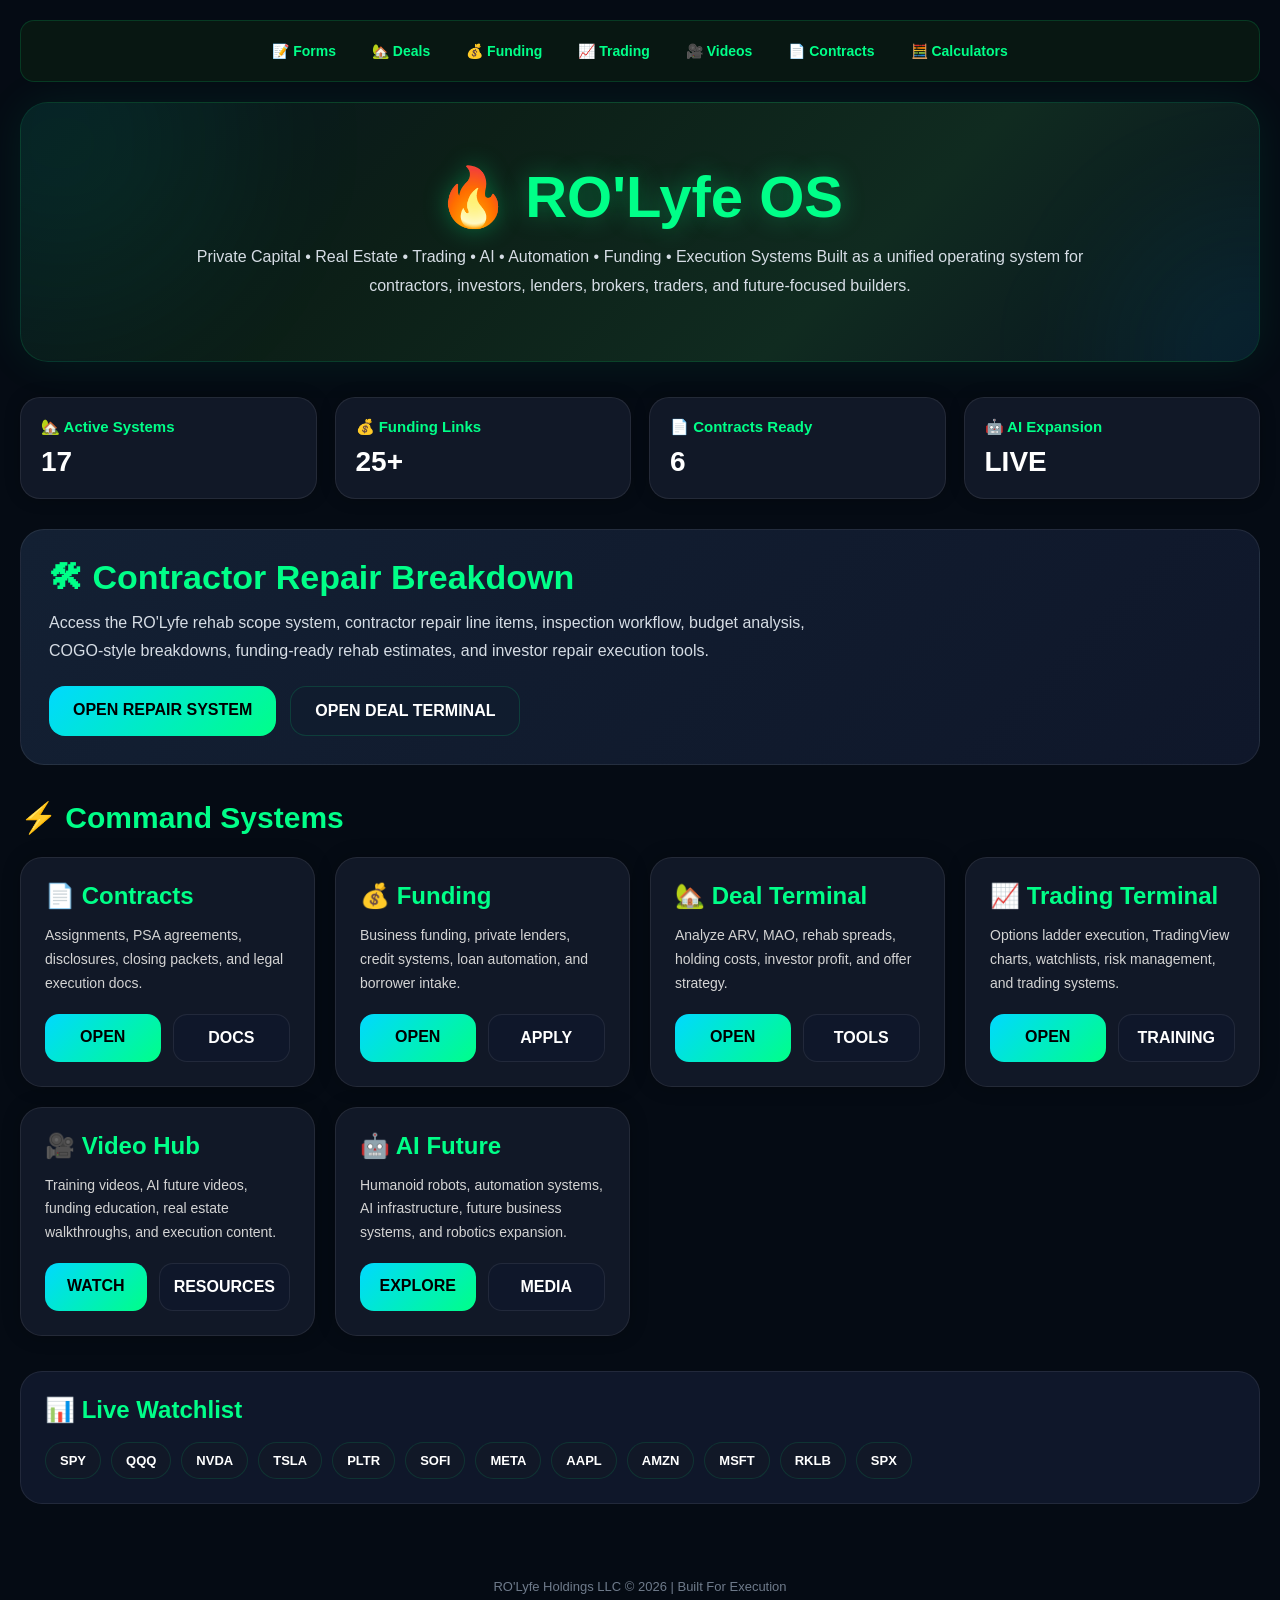
==== commit 413cceee: "Update index.html" ====
--- a/index.html
+++ b/index.html
@@ -1,276 +1,766 @@
 <!DOCTYPE html>
 <html lang="en">
 <head>
+
 <meta charset="UTF-8"/>
-<meta name="viewport" content="width=device-width, initial-scale=1.0"/>
+
+<meta name="viewport"
+content="width=device-width, initial-scale=1.0"/>
+
 <title>RO'Lyfe OS</title>
 
 <link rel="stylesheet" href="styles.css"/>
 
+<style>
+
+/* HERO */
+
+.command-center{
+position:relative;
+overflow:hidden;
+
+padding:60px 25px;
+
+border-radius:28px;
+
+margin-bottom:35px;
+
+background:
+linear-gradient(
+135deg,
+#07141f,
+#0c1f17,
+#102b20,
+#09131f
+);
+
+border:
+1px solid rgba(0,255,136,0.15);
+
+box-shadow:
+0 0 45px rgba(0,255,136,0.08);
+}
+
+.command-center::before{
+content:"";
+
+position:absolute;
+
+width:320px;
+height:320px;
+
+background:
+rgba(0,255,136,0.08);
+
+filter:blur(80px);
+
+top:-120px;
+left:-120px;
+
+border-radius:50%;
+}
+
+.command-center::after{
+content:"";
+
+position:absolute;
+
+width:260px;
+height:260px;
+
+background:
+rgba(0,217,255,0.08);
+
+filter:blur(70px);
+
+bottom:-120px;
+right:-120px;
+
+border-radius:50%;
+}
+
+.hero-content{
+position:relative;
+z-index:2;
+text-align:center;
+}
+
+.hero-content h1{
+font-size:58px;
+margin-bottom:12px;
+color:#00ff88;
+
+text-shadow:
+0 0 25px rgba(0,255,136,0.35);
+}
+
+.hero-content p{
+max-width:950px;
+margin:auto;
+line-height:1.8;
+font-size:16px;
+color:#d6dde5;
+}
+
+/* STATUS BAR */
+
+.status-bar{
+display:grid;
+
+grid-template-columns:
+repeat(auto-fit,minmax(220px,1fr));
+
+gap:18px;
+
+margin:30px 0;
+}
+
+.status-card{
+background:#111827;
+
+padding:20px;
+
+border-radius:20px;
+
+border:
+1px solid rgba(255,255,255,0.08);
+
+box-shadow:
+0 0 15px rgba(0,0,0,0.25);
+}
+
+.status-card h3{
+font-size:15px;
+margin-bottom:10px;
+color:#00ff88;
+}
+
+.status-card p{
+font-size:28px;
+font-weight:bold;
+}
+
+/* FEATURE PANEL */
+
+.feature-panel{
+margin-bottom:35px;
+
+padding:28px;
+
+border-radius:24px;
+
+background:
+linear-gradient(
+135deg,
+#132033,
+#0f172a
+);
+
+border:
+1px solid rgba(255,255,255,0.08);
+
+display:flex;
+
+flex-wrap:wrap;
+
+justify-content:space-between;
+
+align-items:center;
+
+gap:20px;
+}
+
+.feature-text h2{
+font-size:34px;
+margin-bottom:12px;
+color:#00ff88;
+}
+
+.feature-text p{
+max-width:760px;
+line-height:1.8;
+color:#d6dde5;
+}
+
+.feature-buttons{
+display:flex;
+gap:14px;
+flex-wrap:wrap;
+}
+
+.feature-buttons a{
+text-decoration:none;
+
+padding:15px 24px;
+
+border-radius:16px;
+
+font-weight:bold;
+
+transition:0.3s;
+}
+
+.primary-btn{
+background:
+linear-gradient(
+135deg,
+#00d9ff,
+#00ff88
+);
+
+color:#000;
+}
+
+.secondary-btn{
+background:#101c2e;
+color:#fff;
+
+border:
+1px solid rgba(0,255,136,0.15);
+}
+
+.feature-buttons a:hover{
+transform:translateY(-4px);
+}
+
+/* SECTION TITLE */
+
+.section-title{
+font-size:30px;
+margin-bottom:22px;
+color:#00ff88;
+}
+
+/* GRID */
+
+.grid{
+display:grid;
+
+grid-template-columns:
+repeat(auto-fit,minmax(260px,1fr));
+
+gap:20px;
+}
+
+/* CARDS */
+
+.card{
+position:relative;
+
+overflow:hidden;
+
+background:#111827;
+
+border:
+1px solid rgba(255,255,255,0.08);
+
+border-radius:22px;
+
+padding:24px;
+
+transition:0.3s;
+
+box-shadow:
+0 0 18px rgba(0,0,0,0.25);
+}
+
+.card::before{
+content:"";
+
+position:absolute;
+
+top:0;
+left:0;
+
+width:100%;
+height:4px;
+
+background:#00ff88;
+
+opacity:0;
+
+transition:0.3s;
+}
+
+.card:hover::before{
+opacity:1;
+}
+
+.card:hover{
+transform:translateY(-6px);
+
+border-color:#00ff88;
+
+box-shadow:
+0 0 30px rgba(0,255,136,0.18);
+
+background:#132033;
+}
+
+.card h2{
+font-size:24px;
+margin-bottom:14px;
+color:#00ff88;
+}
+
+.card p{
+font-size:14px;
+line-height:1.7;
+color:#d4d4d4;
+margin-bottom:18px;
+}
+
+.card-buttons{
+display:flex;
+gap:12px;
+flex-wrap:wrap;
+}
+
+.open-btn,
+.download-btn{
+flex:1;
+
+text-align:center;
+
+text-decoration:none;
+
+padding:14px;
+
+border-radius:14px;
+
+font-weight:bold;
+
+transition:0.3s;
+}
+
+.open-btn{
+background:
+linear-gradient(
+135deg,
+#00d9ff,
+#00ff88
+);
+
+color:#000;
+}
+
+.download-btn{
+background:#0f172a;
+color:white;
+
+border:
+1px solid rgba(255,255,255,0.08);
+}
+
+.open-btn:hover,
+.download-btn:hover{
+transform:translateY(-3px);
+}
+
+/* LIVE WATCH */
+
+.watchlist{
+margin-top:35px;
+
+padding:24px;
+
+border-radius:22px;
+
+background:#0f172a;
+
+border:
+1px solid rgba(255,255,255,0.08);
+}
+
+.watchlist h2{
+margin-bottom:18px;
+color:#00ff88;
+}
+
+.tickers{
+display:flex;
+flex-wrap:wrap;
+gap:10px;
+}
+
+.ticker{
+padding:10px 14px;
+
+border-radius:999px;
+
+background:#111827;
+
+border:
+1px solid rgba(0,255,136,0.12);
+
+font-size:13px;
+
+font-weight:bold;
+}
+
+/* FOOTER */
+
+.footer{
+margin-top:50px;
+
+text-align:center;
+
+color:#6f7b8b;
+
+font-size:13px;
+
+padding:25px;
+}
+
+/* MOBILE */
+
+@media(max-width:768px){
+
+.hero-content h1{
+font-size:38px;
+}
+
+.feature-text h2{
+font-size:26px;
+}
+
+.section-title{
+font-size:24px;
+}
+
+}
+
+</style>
+
 </head>
+
 <body>
 
+<!-- TOPBAR -->
+
+<div class="topbar">
+
+<a href="./forms/">📝 Forms</a>
+
+<a href="./deal-terminal/">🏡 Deals</a>
+
+<a href="./funding/">💰 Funding</a>
+
+<a href="./trading/">📈 Trading</a>
+
+<a href="./videos/">🎥 Videos</a>
+
+<a href="./contracts/">📄 Contracts</a>
+
+<a href="./calculators/">🧮 Calculators</a>
+
+</div>
+
 <!-- HERO -->
 
-<div class="hero">
+<div class="command-center">
+
+<div class="hero-content">
 
 <h1>🔥 RO'Lyfe OS</h1>
 
 <p>
-Workflow • Funding • Contracts • Systems • Execution • Trading • AI • Automation
+Private Capital • Real Estate • Trading • AI • Automation • Funding • Execution Systems
+Built as a unified operating system for contractors, investors, lenders, brokers, traders, and future-focused builders.
 </p>
 
 </div>
 
-<!-- QUICK NAV -->
-
-<div class="quicknav">
-
-<a href="./forms/">📝 Forms</a>
-
-<a href="./deal-terminal/">🏡 Deals</a>
-
-<a href="./funding/">💰 Funding</a>
-
-<a href="./trading/">📈 Trading</a>
-
-<a href="./videos/">🎥 Videos</a>
-
-<a href="./contracts/">📄 Contracts</a>
-
-</div>
-
-<!-- REPAIR SYSTEM -->
-
-<div class="repair-banner">
-
-<div class="repair-text">
+</div>
+
+<!-- STATUS -->
+
+<div class="status-bar">
+
+<div class="status-card">
+<h3>🏡 Active Systems</h3>
+<p>17</p>
+</div>
+
+<div class="status-card">
+<h3>💰 Funding Links</h3>
+<p>25+</p>
+</div>
+
+<div class="status-card">
+<h3>📄 Contracts Ready</h3>
+<p>6</p>
+</div>
+
+<div class="status-card">
+<h3>🤖 AI Expansion</h3>
+<p>LIVE</p>
+</div>
+
+</div>
+
+<!-- FEATURE -->
+
+<div class="feature-panel">
+
+<div class="feature-text">
 
 <h2>🛠 Contractor Repair Breakdown</h2>
 
 <p>
 Access the RO'Lyfe rehab scope system, contractor repair line items,
-inspection workflow, budget analysis, COGO-style breakdowns,
-and funding-ready rehab estimates.
+inspection workflow, budget analysis,
+COGO-style breakdowns,
+funding-ready rehab estimates,
+and investor repair execution tools.
 </p>
 
 </div>
 
-<a class="repair-btn" href="./calculators/">
-
-OPEN REPAIR SYSTEM →
-
-</a>
-
-</div>
-
-<!-- MAIN GRID -->
+<div class="feature-buttons">
+
+<a class="primary-btn"
+href="./calculators/">
+
+OPEN REPAIR SYSTEM
+
+</a>
+
+<a class="secondary-btn"
+href="./deal-terminal/">
+
+OPEN DEAL TERMINAL
+
+</a>
+
+</div>
+
+</div>
+
+<!-- MAIN SYSTEMS -->
+
+<h2 class="section-title">
+⚡ Command Systems
+</h2>
 
 <div class="grid">
 
-<a class="card" href="./contracts/">
+<div class="card">
 
 <h2>📄 Contracts</h2>
 
 <p>
-Assignments, PSA agreements, disclosures, and closing documents.
+Assignments, PSA agreements,
+disclosures,
+closing packets,
+and legal execution docs.
 </p>
 
-<span class="badge">OPEN</span>
-
-</a>
-
-<a class="card" href="./funding/">
+<div class="card-buttons">
+
+<a class="open-btn"
+href="./contracts/">
+
+OPEN
+
+</a>
+
+<a class="download-btn"
+href="./docs/">
+
+DOCS
+
+</a>
+
+</div>
+
+</div>
+
+<div class="card">
 
 <h2>💰 Funding</h2>
 
 <p>
-Private lenders, business funding, credit, and capital resources.
+Business funding,
+private lenders,
+credit systems,
+loan automation,
+and borrower intake.
 </p>
 
-<span class="badge">OPEN</span>
-
-</a>
-
-<a class="card" href="./forms/">
-
-<h2>📝 Forms</h2>
+<div class="card-buttons">
+
+<a class="open-btn"
+href="./funding/">
+
+OPEN
+
+</a>
+
+<a class="download-btn"
+href="./forms/">
+
+APPLY
+
+</a>
+
+</div>
+
+</div>
+
+<div class="card">
+
+<h2>🏡 Deal Terminal</h2>
 
 <p>
-Lead intake, applications, uploads, and onboarding systems.
+Analyze ARV,
+MAO,
+rehab spreads,
+holding costs,
+investor profit,
+and offer strategy.
 </p>
 
-<span class="badge">OPEN</span>
-
-</a>
-
-<a class="card" href="./deal-terminal/">
-
-<h2>🏡 Deal Terminal</h2>
+<div class="card-buttons">
+
+<a class="open-btn"
+href="./deal-terminal/">
+
+OPEN
+
+</a>
+
+<a class="download-btn"
+href="./calculators/">
+
+TOOLS
+
+</a>
+
+</div>
+
+</div>
+
+<div class="card">
+
+<h2>📈 Trading Terminal</h2>
 
 <p>
-Analyze deals, calculate ARV, MAO, repairs, and profits.
+Options ladder execution,
+TradingView charts,
+watchlists,
+risk management,
+and trading systems.
 </p>
 
-<span class="badge">LIVE</span>
-
-</a>
-
-<a class="card" href="./trading/">
-
-<h2>📈 Trading</h2>
+<div class="card-buttons">
+
+<a class="open-btn"
+href="./trading/">
+
+OPEN
+
+</a>
+
+<a class="download-btn"
+href="./videos/">
+
+TRAINING
+
+</a>
+
+</div>
+
+</div>
+
+<div class="card">
+
+<h2>🎥 Video Hub</h2>
 
 <p>
-Market terminal, watchlists, news, options, and analysis tools.
+Training videos,
+AI future videos,
+funding education,
+real estate walkthroughs,
+and execution content.
 </p>
 
-<span class="badge">LIVE</span>
-
-</a>
-
-<a class="card" href="./videos/">
-
-<h2>🎥 Videos</h2>
+<div class="card-buttons">
+
+<a class="open-btn"
+href="./videos/">
+
+WATCH
+
+</a>
+
+<a class="download-btn"
+href="./resources/">
+
+RESOURCES
+
+</a>
+
+</div>
+
+</div>
+
+<div class="card">
+
+<h2>🤖 AI Future</h2>
 
 <p>
-Training, walkthroughs, educational content, and media hub.
+Humanoid robots,
+automation systems,
+AI infrastructure,
+future business systems,
+and robotics expansion.
 </p>
 
-<span class="badge">WATCH</span>
-
-</a>
-
-<a class="card" href="./resources/">
-
-<h2>📚 Resources</h2>
-
-<p>
-Tools, websites, calculators, software, and workflow systems.
-</p>
-
-<span class="badge">TOOLS</span>
-
-</a>
-
-<a class="card" href="./programs/">
-
-<h2>🚀 Programs</h2>
-
-<p>
-Business systems, partner programs, and execution engines.
-</p>
-
-<span class="badge">SYSTEMS</span>
-
-</a>
-
-<a class="card" href="./partners/">
-
-<h2>🤝 Partners</h2>
-
-<p>
-Strategic partners, referrals, collaborations, and affiliates.
-</p>
-
-<span class="badge">NETWORK</span>
-
-</a>
-
-<a class="card" href="./brokers/">
-
-<h2>🏦 Brokers</h2>
-
-<p>
-Loan officers, lenders, brokers, and funding relationships.
-</p>
-
-<span class="badge">FUNDING</span>
-
-</a>
-
-<a class="card" href="./calculators/">
-
-<h2>🧠 Calculators</h2>
-
-<p>
-MAO, rehab, overage, seller finance, and profit calculators.
-</p>
-
-<span class="badge">TOOLS</span>
-
-</a>
-
-<a class="card" href="./docs/">
-
-<h2>📂 Docs</h2>
-
-<p>
-PDFs, uploads, downloadable files, and internal documentation.
-</p>
-
-<span class="badge">FILES</span>
-
-</a>
-
-<a class="card" href="./affiliates/">
-
-<h2>🔗 Affiliates</h2>
-
-<p>
-Affiliate programs, commissions, referral systems, and links.
-</p>
-
-<span class="badge">INCOME</span>
-
-</a>
-
-<a class="card" href="./ai-future/">
-
-<h2>🤖 AI Future</h2>
-
-<p>
-AI systems, robotics, automation, and future technology ideas.
-</p>
-
-<span class="badge">FUTURE</span>
-
-</a>
-
-<a class="card" href="./assets/">
-
-<h2>🎨 Assets</h2>
-
-<p>
-Graphics, logos, banners, branding, and media resources.
-</p>
-
-<span class="badge">MEDIA</span>
-
-</a>
-
-<a class="card" href="./images/">
-
-<h2>🖼 Images</h2>
-
-<p>
-Photos, renders, project images, and visual content storage.
-</p>
-
-<span class="badge">GALLERY</span>
-
-</a>
-
-<a class="card" href="./audios/">
-
-<h2>🎵 Audios</h2>
-
-<p>
-Voice recordings, music, background audio, and sound assets.
-</p>
-
-<span class="badge">SOUND</span>
-
-</a>
+<div class="card-buttons">
+
+<a class="open-btn"
+href="./ai-future/">
+
+EXPLORE
+
+</a>
+
+<a class="download-btn"
+href="./assets/">
+
+MEDIA
+
+</a>
+
+</div>
+
+</div>
+
+</div>
+
+<!-- WATCHLIST -->
+
+<div class="watchlist">
+
+<h2>📊 Live Watchlist</h2>
+
+<div class="tickers">
+
+<div class="ticker">SPY</div>
+<div class="ticker">QQQ</div>
+<div class="ticker">NVDA</div>
+<div class="ticker">TSLA</div>
+<div class="ticker">PLTR</div>
+<div class="ticker">SOFI</div>
+<div class="ticker">META</div>
+<div class="ticker">AAPL</div>
+<div class="ticker">AMZN</div>
+<div class="ticker">MSFT</div>
+<div class="ticker">RKLB</div>
+<div class="ticker">SPX</div>
+
+</div>
 
 </div>
 
@@ -278,11 +768,10 @@
 
 <div class="footer">
 
-<p>
-RO'Lyfe Holdings LLC © 2026 | Built For Execution
-</p>
+RO'Lyfe Holdings LLC © 2026
+| Built For Execution
 
 </div>
 
 </body>
-</html>
+  </html>
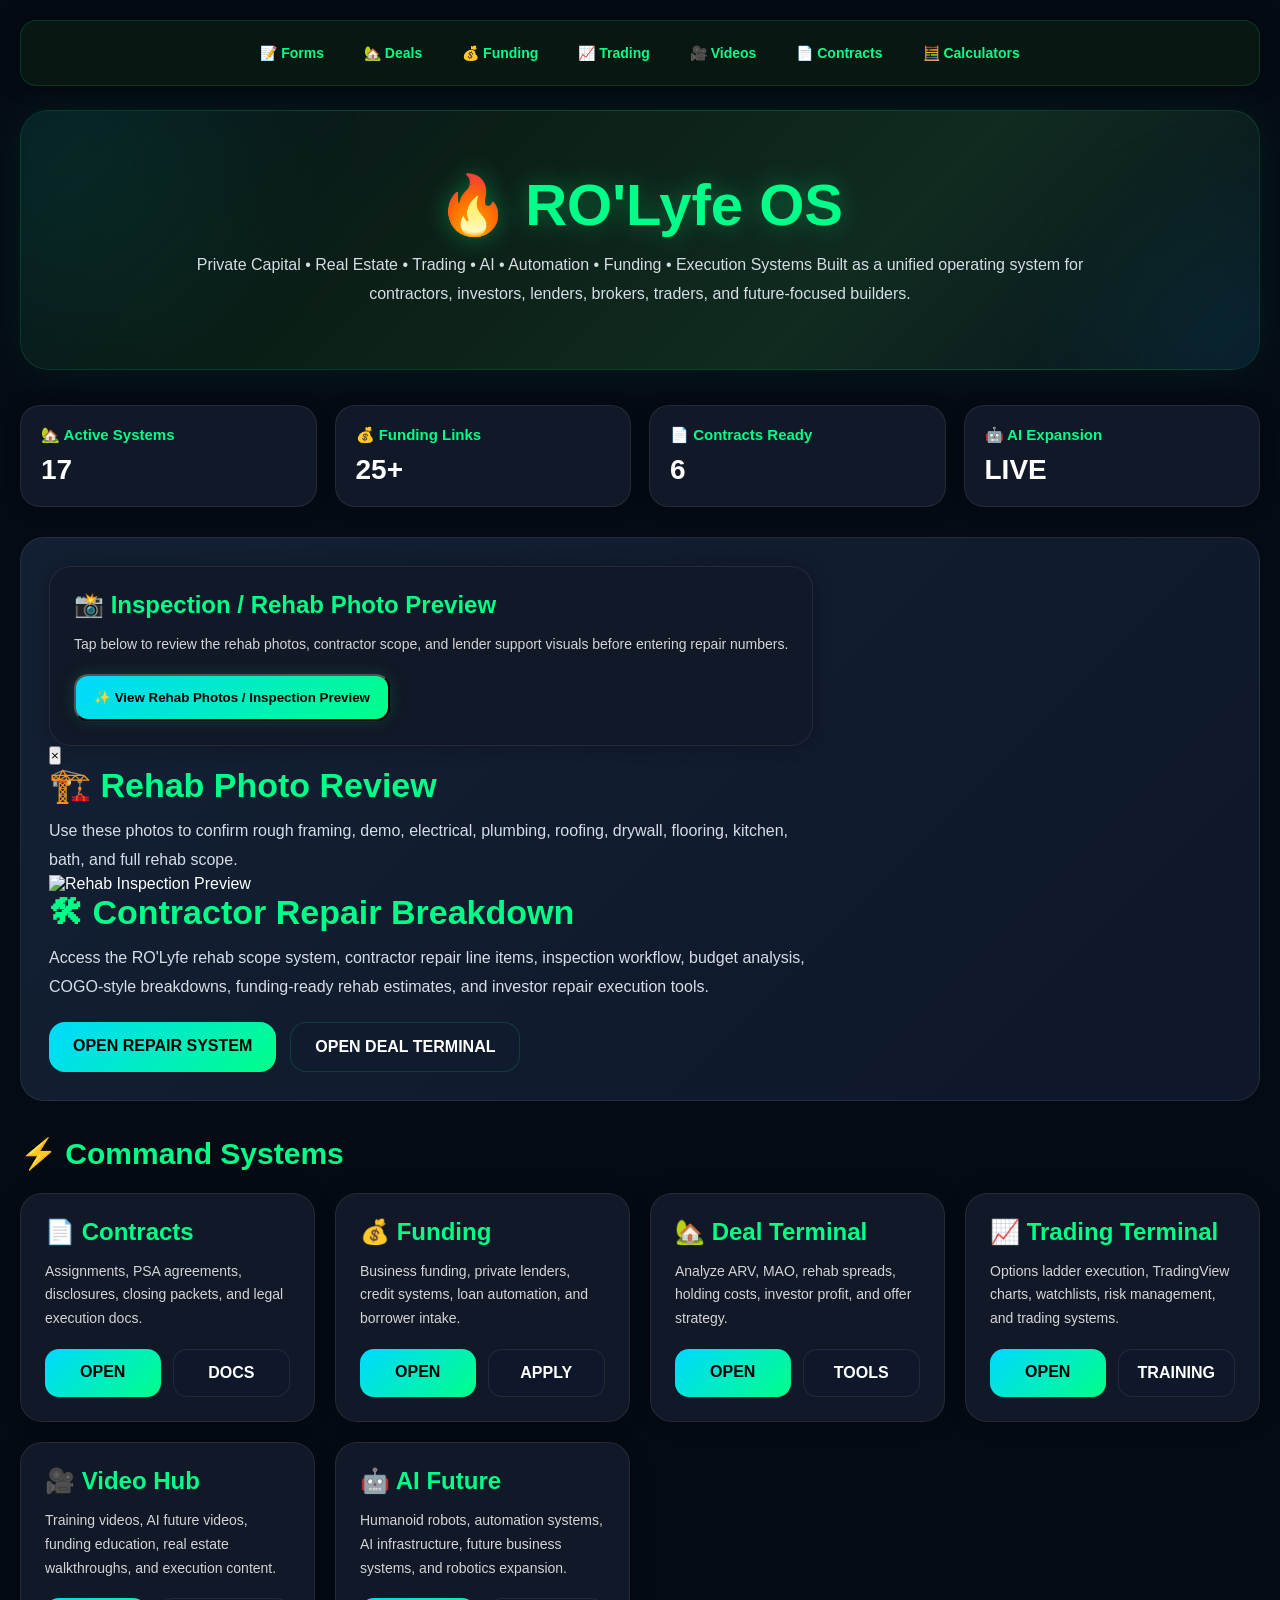
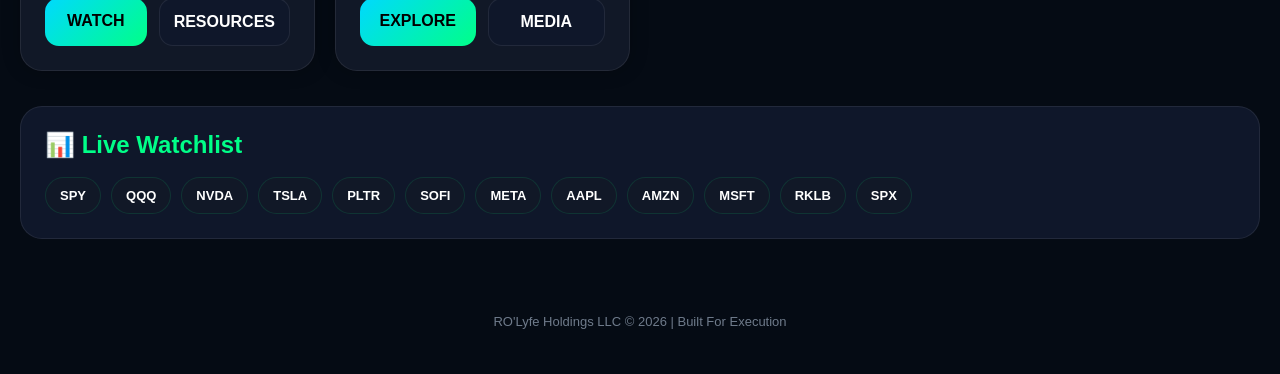
==== commit 79722435: "Add rehab photo preview section to index.html Added a photo preview section for rehab inspections wi" ====
--- a/index.html
+++ b/index.html
@@ -504,6 +504,35 @@
 <div class="feature-panel">
 
 <div class="feature-text">
+
+  <div class="card glare-card">
+
+<h2>📸 Inspection / Rehab Photo Preview</h2>
+
+<p>
+Tap below to review the rehab photos, contractor scope, and lender support visuals before entering repair numbers.
+</p>
+
+<button class="btn" onclick="openPhotoPopup()">
+✨ View Rehab Photos / Inspection Preview
+</button>
+
+</div>
+
+<div id="photoPopup" class="photo-popup">
+<div class="photo-box">
+<button class="close-btn" onclick="closePhotoPopup()">×</button>
+
+<h2>🏗️ Rehab Photo Review</h2>
+
+<p>
+Use these photos to confirm rough framing, demo, electrical, plumbing, roofing, drywall, flooring, kitchen, bath, and full rehab scope.
+</p>
+
+<img src="../../assets/rehab-inspection-preview.png" alt="Rehab Inspection Preview">
+
+</div>
+</div>
 
 <h2>🛠 Contractor Repair Breakdown</h2>
 
--- a/styles.css
+++ b/styles.css
@@ -1,317 +1,256 @@
 *{
-  margin:0;
-  padding:0;
-  box-sizing:border-box;
-  font-family:Arial,sans-serif;
-  scroll-behavior:smooth;
+margin:0;
+padding:0;
+box-sizing:border-box;
+font-family:Arial,sans-serif;
+scroll-behavior:smooth;
 }
 
 body{
-  background:#050b14;
-  color:white;
-  padding:20px;
-}
+background:#050b14;
+color:white;
+padding:20px;
+}
+
+/* HERO */
+
+.hero{
+text-align:center;
+margin-bottom:35px;
+padding:35px 20px;
+border-radius:24px;
+background:
+linear-gradient(
+135deg,
+#07141f,
+#0b1f17,
+#102b20,
+#07141f
+);
+
+border:1px solid rgba(0,255,136,0.18);
+
+box-shadow:
+0 0 30px rgba(0,255,136,0.08);
+
+animation:glow 5s infinite alternate;
+}
+
+.hero h1{
+font-size:42px;
+margin-bottom:12px;
+color:#00ff88;
+text-shadow:
+0 0 15px rgba(0,255,136,0.35);
+}
+
+.hero p{
+color:#c8d2dc;
+font-size:16px;
+line-height:1.7;
+max-width:1000px;
+margin:auto;
+}
+
+/* TOPBAR */
 
 .topbar{
-  position:sticky;
-  top:0;
-  z-index:999;
-  background:#081712;
-  padding:14px;
-  display:flex;
-  gap:12px;
-  justify-content:center;
-  flex-wrap:wrap;
-  border:1px solid rgba(0,255,136,0.15);
-  margin-bottom:20px;
-  border-radius:14px;
+position:sticky;
+top:0;
+z-index:999;
+background:#081712;
+padding:14px;
+display:flex;
+gap:12px;
+justify-content:center;
+flex-wrap:wrap;
+border-radius:16px;
+margin-bottom:24px;
+border:1px solid rgba(0,255,136,.15);
+
+backdrop-filter:blur(12px);
+
+box-shadow:
+0 0 20px rgba(0,0,0,.35);
 }
 
 .topbar a{
-  color:#00ff88;
-  text-decoration:none;
-  font-weight:bold;
-  font-size:14px;
-  padding:8px 12px;
-  border-radius:10px;
-  transition:0.3s;
+color:#00ff88;
+text-decoration:none;
+font-weight:bold;
+font-size:14px;
+padding:10px 14px;
+border-radius:12px;
+transition:0.3s;
 }
 
 .topbar a:hover{
-  background:#00ff88;
-  color:#000;
-}
-
-.hero{
-  text-align:center;
-  margin-bottom:35px;
-  padding:40px 20px;
-  border-radius:24px;
-  background:
-  linear-gradient(
-    135deg,
-    #07141f,
-    #0b1f17,
-    #102b20,
-    #07141f
-  );
-
-  border:1px solid rgba(0,255,136,0.18);
-
-  box-shadow:
-  0 0 30px rgba(0,255,136,0.08);
-}
+background:#00ff88;
+color:#000;
+transform:translateY(-2px);
+}
+
+/* GRID */
+
+.grid{
+display:grid;
+grid-template-columns:
+repeat(auto-fit,minmax(240px,1fr));
+
+gap:20px;
+}
+
+/* CARDS */
+
+.card{
+background:#111827;
+border:1px solid rgba(255,255,255,.08);
+border-radius:20px;
+padding:24px;
+transition:0.3s;
+box-shadow:
+0 0 15px rgba(0,0,0,0.3);
+
+position:relative;
+overflow:hidden;
+}
+
+.card::before{
+content:"";
+position:absolute;
+top:0;
+left:0;
+width:100%;
+height:4px;
+background:#00ff88;
+opacity:0;
+transition:0.3s;
+}
+
+.card:hover::before{
+opacity:1;
+}
+
+.card:hover{
+transform:translateY(-6px);
+
+border-color:#00ff88;
+
+box-shadow:
+0 0 25px rgba(0,255,136,0.25);
+
+background:#132033;
+}
+
+.card h2{
+font-size:22px;
+margin-bottom:12px;
+color:#00ff88;
+}
+
+.card p{
+font-size:14px;
+line-height:1.6;
+color:#cfcfcf;
+margin-bottom:18px;
+}
+
+/* BUTTONS */
+
+.btn{
+display:inline-block;
+text-align:center;
+text-decoration:none;
+
+background:
+linear-gradient(
+135deg,
+#00d9ff,
+#00ff88
+);
+
+color:#000;
+padding:14px 18px;
+border-radius:14px;
+font-weight:bold;
+
+transition:0.3s;
+
+box-shadow:
+0 0 16px rgba(0,255,136,.15);
+}
+
+.btn:hover{
+transform:translateY(-3px);
+
+box-shadow:
+0 0 24px rgba(0,255,136,.35);
+}
+
+/* BADGES */
+
+.badge{
+display:inline-block;
+padding:7px 14px;
+border-radius:999px;
+background:#00ff88;
+color:#000;
+font-weight:bold;
+font-size:12px;
+
+box-shadow:
+0 0 12px rgba(0,255,136,0.25);
+}
+
+/* FOOTER */
+
+.footer{
+margin-top:50px;
+text-align:center;
+color:#6f7b8b;
+font-size:13px;
+padding:25px;
+}
+
+/* GLOW */
+
+@keyframes glow{
+
+from{
+box-shadow:
+0 0 12px rgba(0,255,136,0.10);
+}
+
+to{
+box-shadow:
+0 0 35px rgba(0,255,136,0.25);
+}
+
+}
+
+/* MOBILE */
+
+@media(max-width:768px){
 
 .hero h1{
-  font-size:46px;
-  color:#00ff88;
-  margin-bottom:12px;
+font-size:34px;
 }
 
 .hero p{
-  color:#c8d2dc;
-  line-height:1.7;
-  max-width:900px;
-  margin:auto;
-}
-
-.grid{
-  display:grid;
-  grid-template-columns:
-  repeat(auto-fit,minmax(240px,1fr));
-
-  gap:20px;
-}
-
-.card{
-  background:#111827;
-
-  border:
-  1px solid rgba(255,255,255,0.08);
-
-  border-radius:20px;
-
-  padding:24px;
-
-  color:white;
-
-  text-decoration:none;
-
-  transition:0.3s;
-
-  box-shadow:
-  0 0 15px rgba(0,0,0,0.3);
-}
-
-.card:hover{
-  transform:translateY(-6px);
-
-  border-color:#00ff88;
-
-  box-shadow:
-  0 0 25px rgba(0,255,136,0.25);
-
-  background:#132033;
+font-size:14px;
+}
+
+.topbar{
+gap:8px;
+}
+
+.topbar a{
+font-size:12px;
+padding:10px 12px;
 }
 
 .card h2{
-  font-size:22px;
-  margin-bottom:12px;
-  color:#00ff88;
-}
-
-.card p{
-  font-size:14px;
-  line-height:1.6;
-  color:#cfcfcf;
-  margin-bottom:18px;
-}
-
-.btn{
-  display:inline-block;
-
-  width:100%;
-
-  text-align:center;
-
-  text-decoration:none;
-
-  background:
-  linear-gradient(
-    135deg,
-    #00d9ff,
-    #00ff88
-  );
-
-  color:#000;
-
-  padding:14px;
-
-  border-radius:14px;
-
-  font-weight:bold;
-
-  border:none;
-
-  cursor:pointer;
-}
-
-.badge{
-  display:inline-block;
-
-  padding:7px 14px;
-
-  border-radius:999px;
-
-  background:#00ff88;
-
-  color:#000;
-
-  font-weight:bold;
-
-  font-size:12px;
-}
-
-.footer{
-  margin-top:50px;
-
-  text-align:center;
-
-  color:#6f7b8b;
-
-  font-size:13px;
-
-  padding:25px;
-}
-
-.quicknav{
-  display:flex;
-  justify-content:center;
-  gap:12px;
-  flex-wrap:wrap;
-  margin-bottom:35px;
-}
-
-.quicknav a{
-  text-decoration:none;
-
-  background:#0f172a;
-
-  color:#00ff88;
-
-  padding:12px 18px;
-
-  border-radius:14px;
-
-  font-size:14px;
-
-  font-weight:bold;
-
-  border:
-  1px solid rgba(0,255,136,0.15);
-
-  transition:0.3s;
-}
-
-.quicknav a:hover{
-  background:#00ff88;
-  color:#000;
-  transform:translateY(-3px);
-}
-
-.repair-banner{
-  margin-bottom:35px;
-
-  padding:28px;
-
-  border-radius:24px;
-
-  background:
-  linear-gradient(
-    135deg,
-    #132033,
-    #0f172a
-  );
-
-  border:
-  1px solid rgba(255,255,255,0.08);
-
-  display:flex;
-
-  flex-wrap:wrap;
-
-  justify-content:space-between;
-
-  align-items:center;
-
-  gap:20px;
-
-  box-shadow:
-  0 0 25px rgba(0,0,0,0.3);
-}
-
-.repair-text h2{
-  font-size:30px;
-  color:#00ff88;
-  margin-bottom:10px;
-}
-
-.repair-text p{
-  max-width:700px;
-  line-height:1.7;
-  color:#d0d7df;
-  font-size:15px;
-}
-
-.repair-btn{
-  text-decoration:none;
-
-  background:#00ff88;
-
-  color:#000;
-
-  padding:16px 28px;
-
-  border-radius:16px;
-
-  font-weight:bold;
-
-  font-size:15px;
-
-  transition:0.3s;
-
-  box-shadow:
-  0 0 20px rgba(0,255,136,0.25);
-}
-
-.repair-btn:hover{
-  transform:
-  translateY(-4px)
-  scale(1.03);
-
-  background:white;
-}
-
-@media(max-width:768px){
-
-  body{
-    padding:12px;
-  }
-
-  .hero h1{
-    font-size:34px;
-  }
-
-  .topbar a{
-    font-size:12px;
-    padding:9px 10px;
-  }
-
-  .repair-banner{
-    padding:22px;
-  }
-
-  .repair-text h2{
-    font-size:24px;
-  }
-}
+font-size:20px;
+}
+
+}
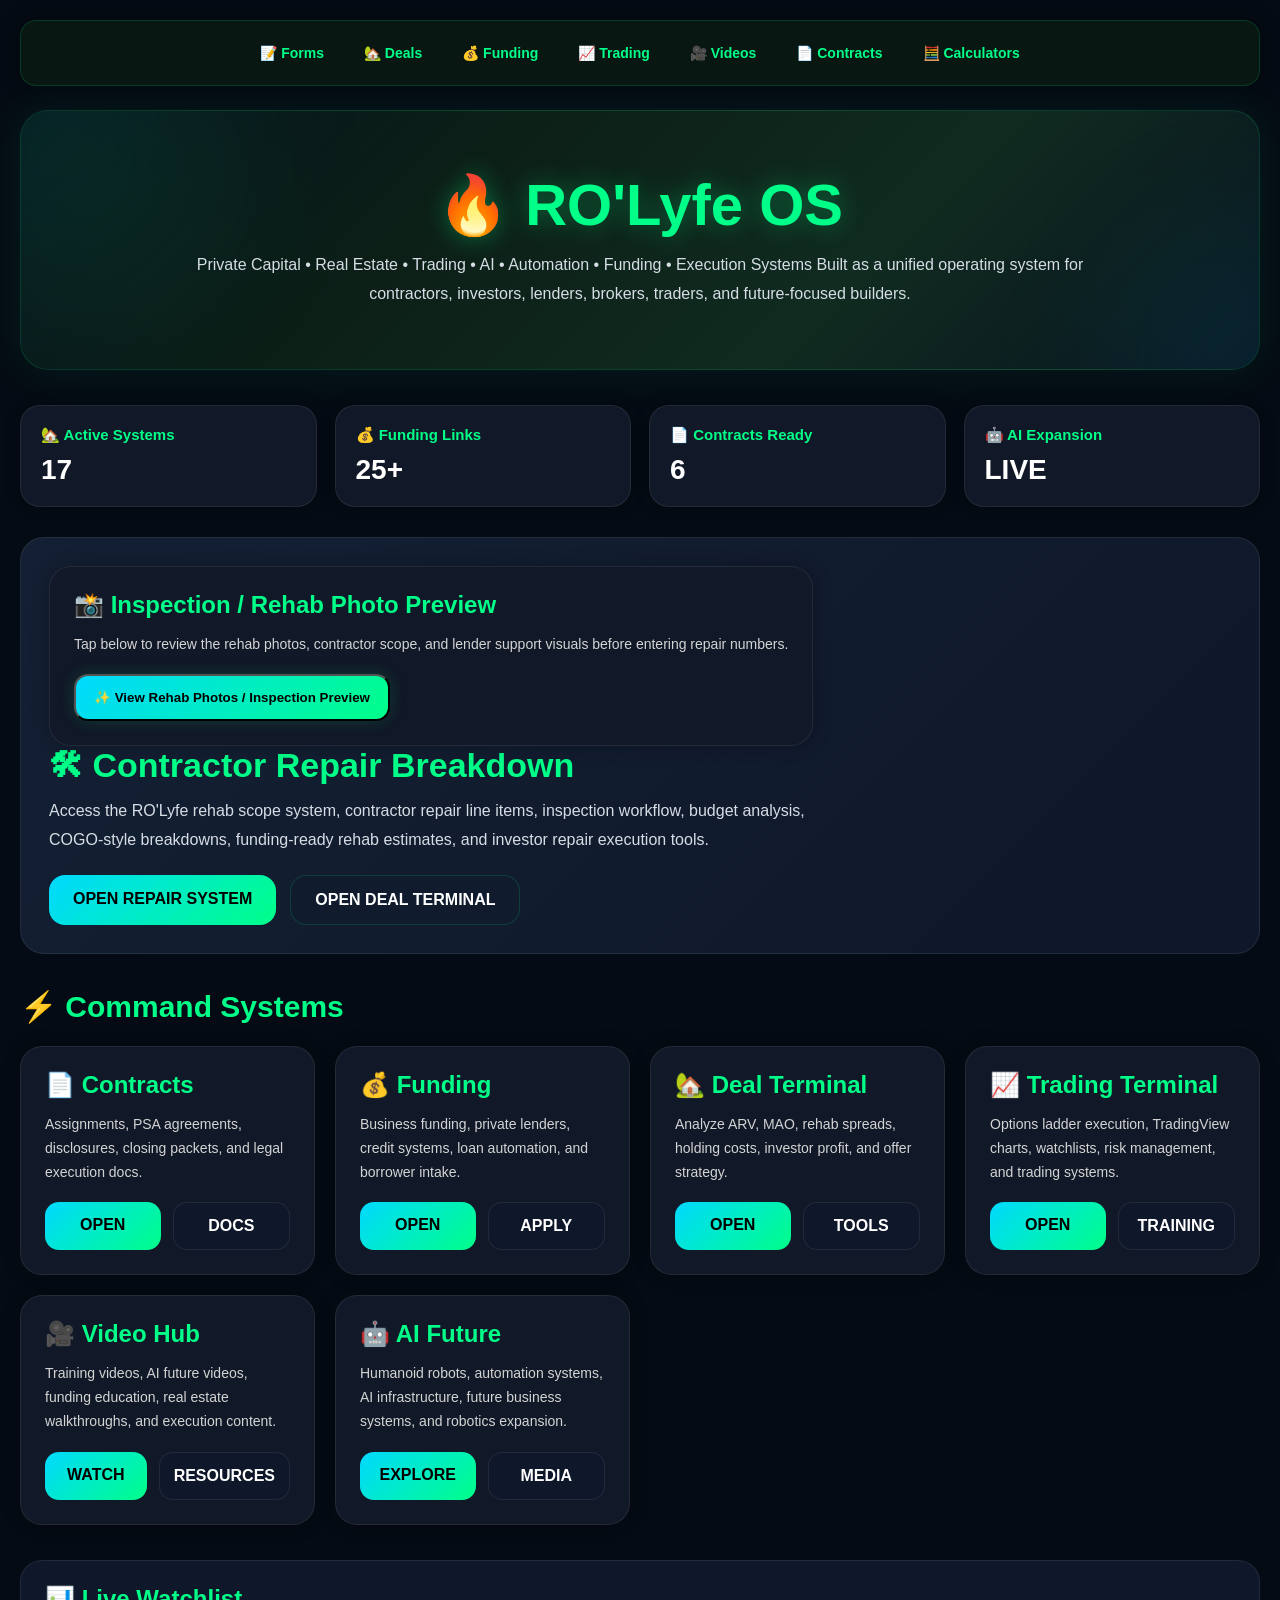
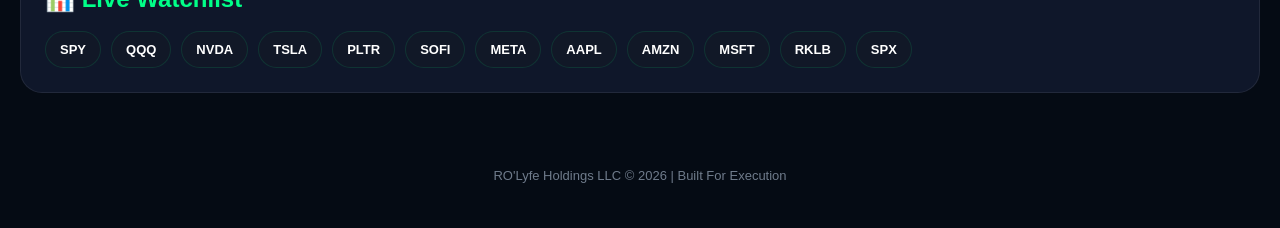
==== commit 4f369a52: "Add rehab image gallery to index.html Added a gallery of rehab images for inspection." ====
--- a/index.html
+++ b/index.html
@@ -529,8 +529,19 @@
 Use these photos to confirm rough framing, demo, electrical, plumbing, roofing, drywall, flooring, kitchen, bath, and full rehab scope.
 </p>
 
-<img src="../../assets/rehab-inspection-preview.png" alt="Rehab Inspection Preview">
-
+<div class="rehab-gallery">
+
+<img src="./assets/rehab/rehab1.jpg">
+<img src="./assets/rehab/rehab2.jpg">
+<img src="./assets/rehab/rehab3.jpg">
+<img src="./assets/rehab/rehab4.jpg">
+<img src="./assets/rehab/rehab5.jpg">
+<img src="./assets/rehab/rehab6.jpg">
+<img src="./assets/rehab/rehab7.jpg">
+<img src="./assets/rehab/rehab8.jpg"> alt="Rehab Inspection Preview">
+
+</div>
+  
 </div>
 </div>
 
--- a/styles.css
+++ b/styles.css
@@ -254,3 +254,61 @@
 }
 
 }
+
+.glare-card{
+position:relative;
+overflow:hidden;
+}
+
+.glare-card::before{
+content:"";
+position:absolute;
+top:0;
+left:-120%;
+width:80%;
+height:100%;
+background:linear-gradient(120deg,transparent,rgba(255,255,255,.25),transparent);
+animation:glare 3s infinite;
+}
+
+@keyframes glare{
+0%{left:-120%}
+100%{left:140%}
+}
+
+.photo-popup{
+display:none;
+position:fixed;
+inset:0;
+background:rgba(0,0,0,.85);
+z-index:9999;
+padding:20px;
+overflow:auto;
+}
+
+.photo-box{
+max-width:900px;
+margin:40px auto;
+background:#101c18;
+border:1px solid #00ff88;
+border-radius:22px;
+padding:22px;
+box-shadow:0 0 40px rgba(0,255,136,.25);
+}
+
+.photo-box img{
+width:100%;
+border-radius:16px;
+margin-top:18px;
+}
+
+.close-btn{
+float:right;
+width:auto;
+padding:8px 14px;
+border-radius:10px;
+background:#00ff88;
+color:#000;
+font-weight:bold;
+border:none;
+}
